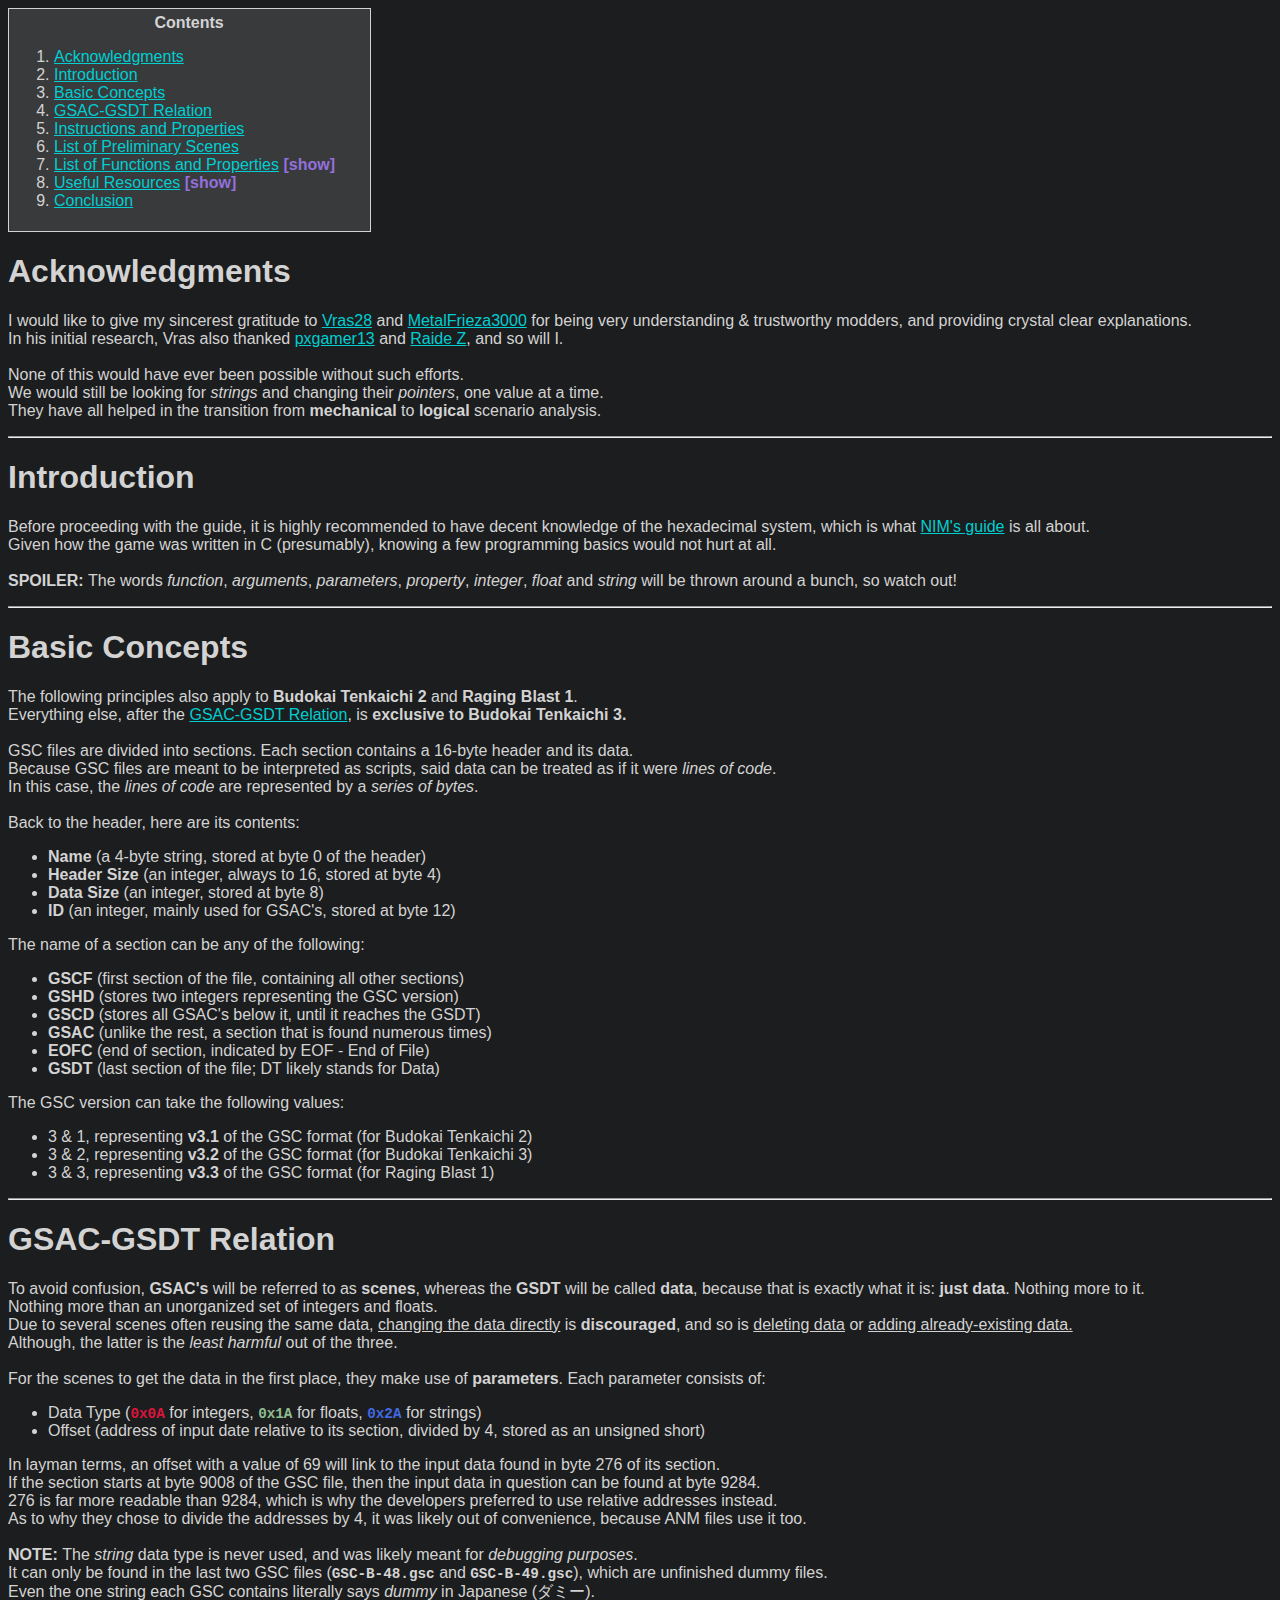
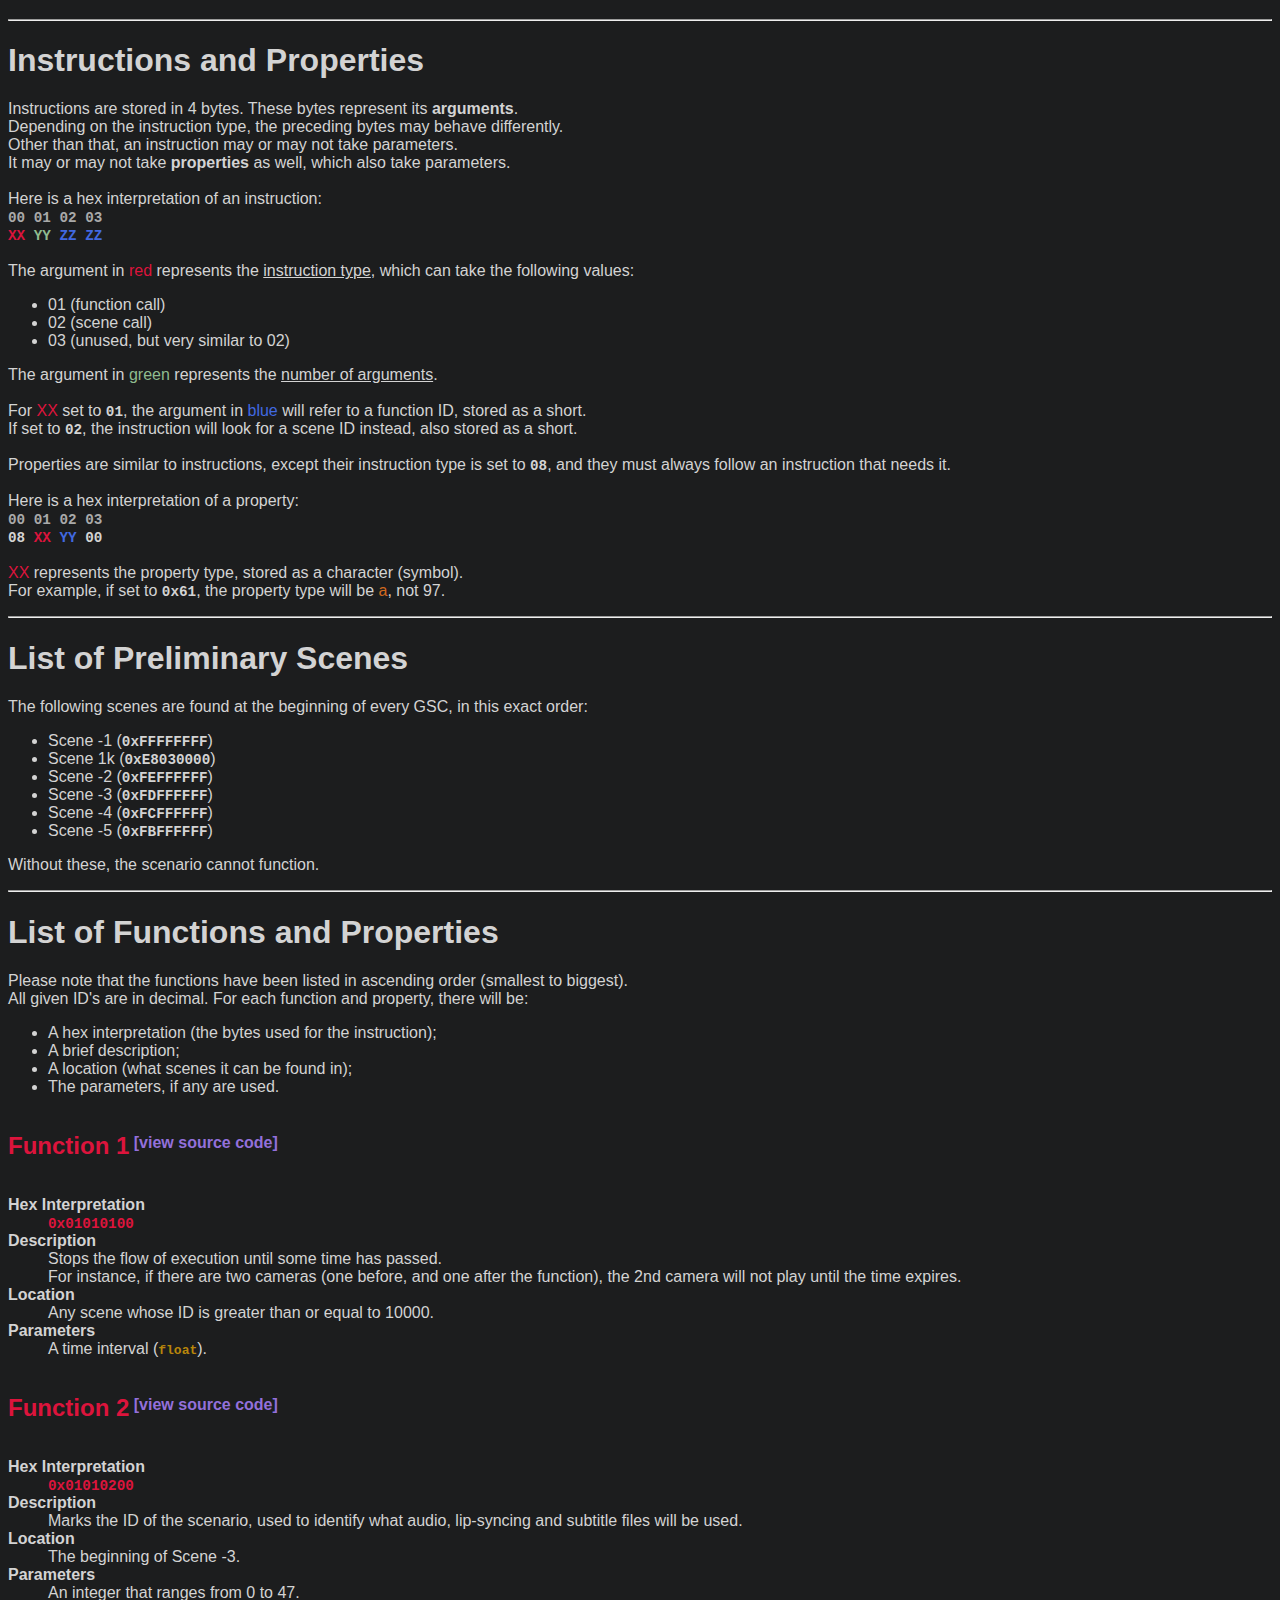
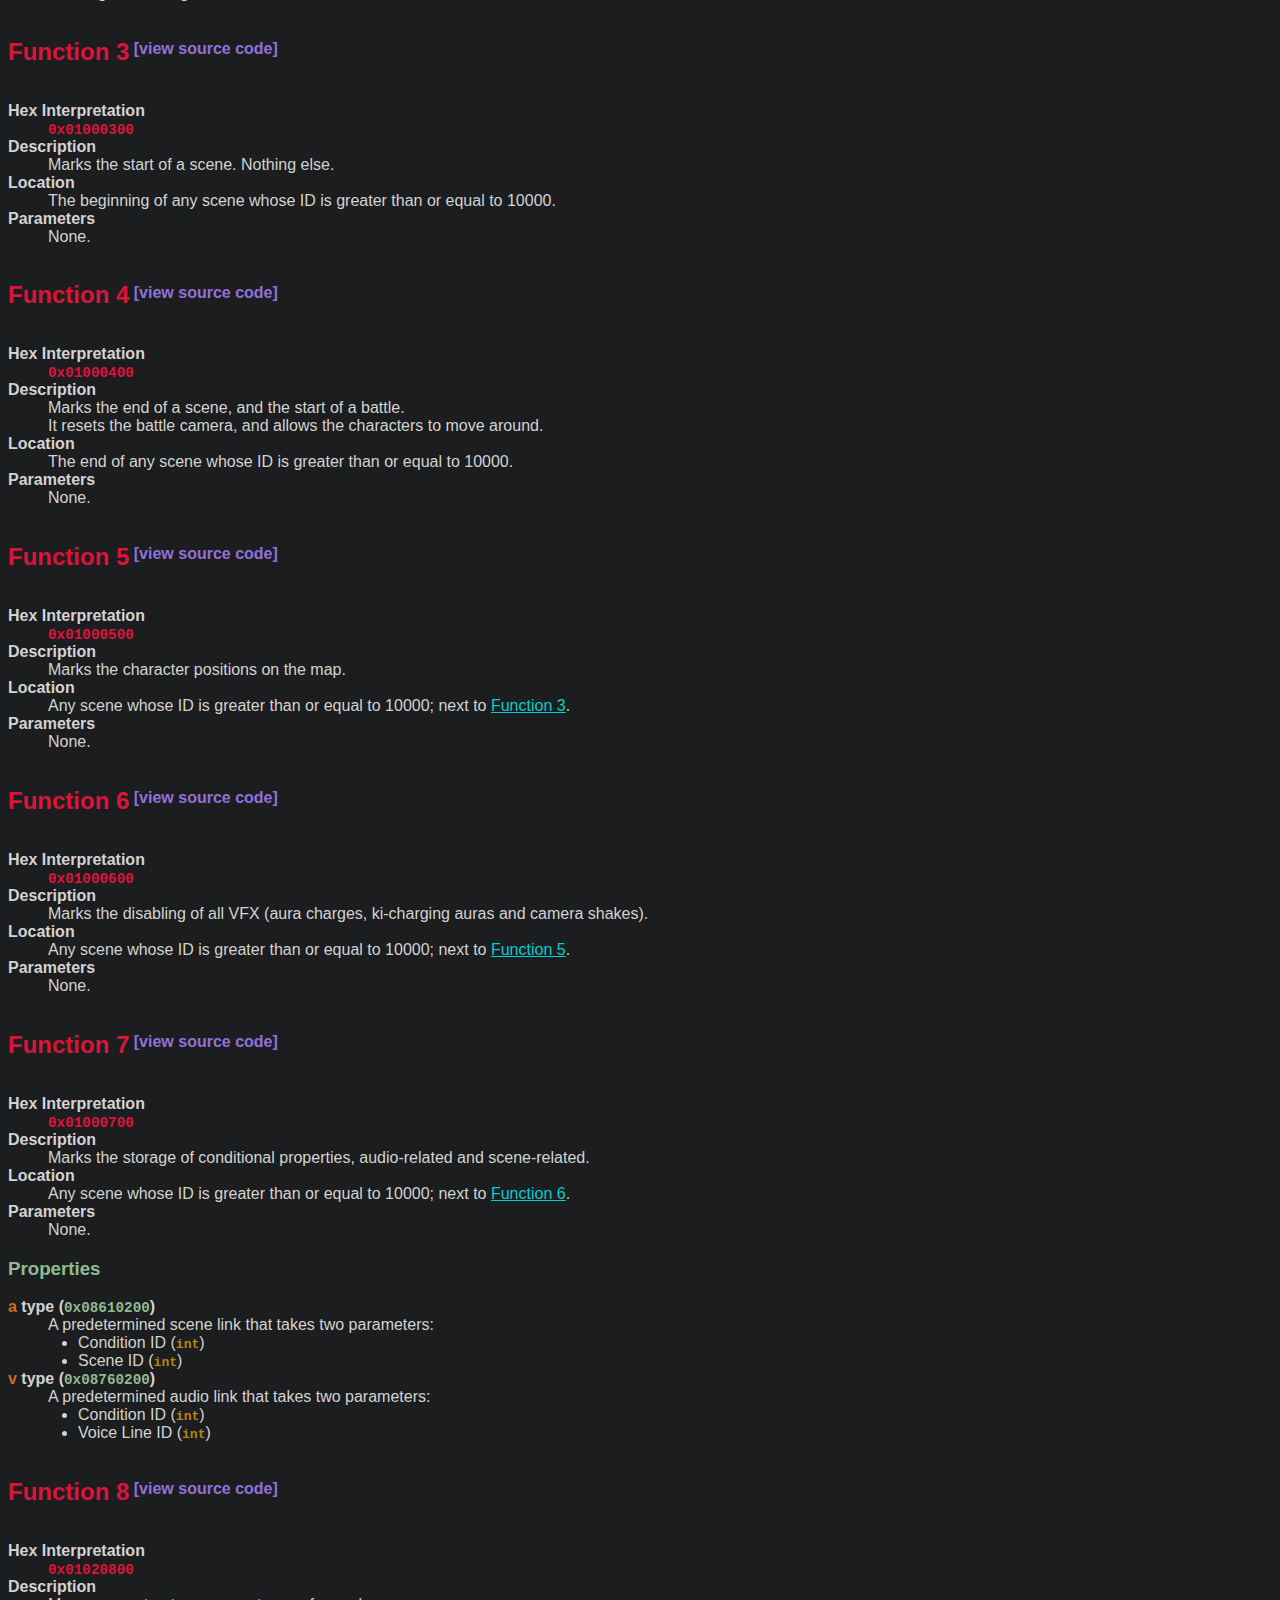
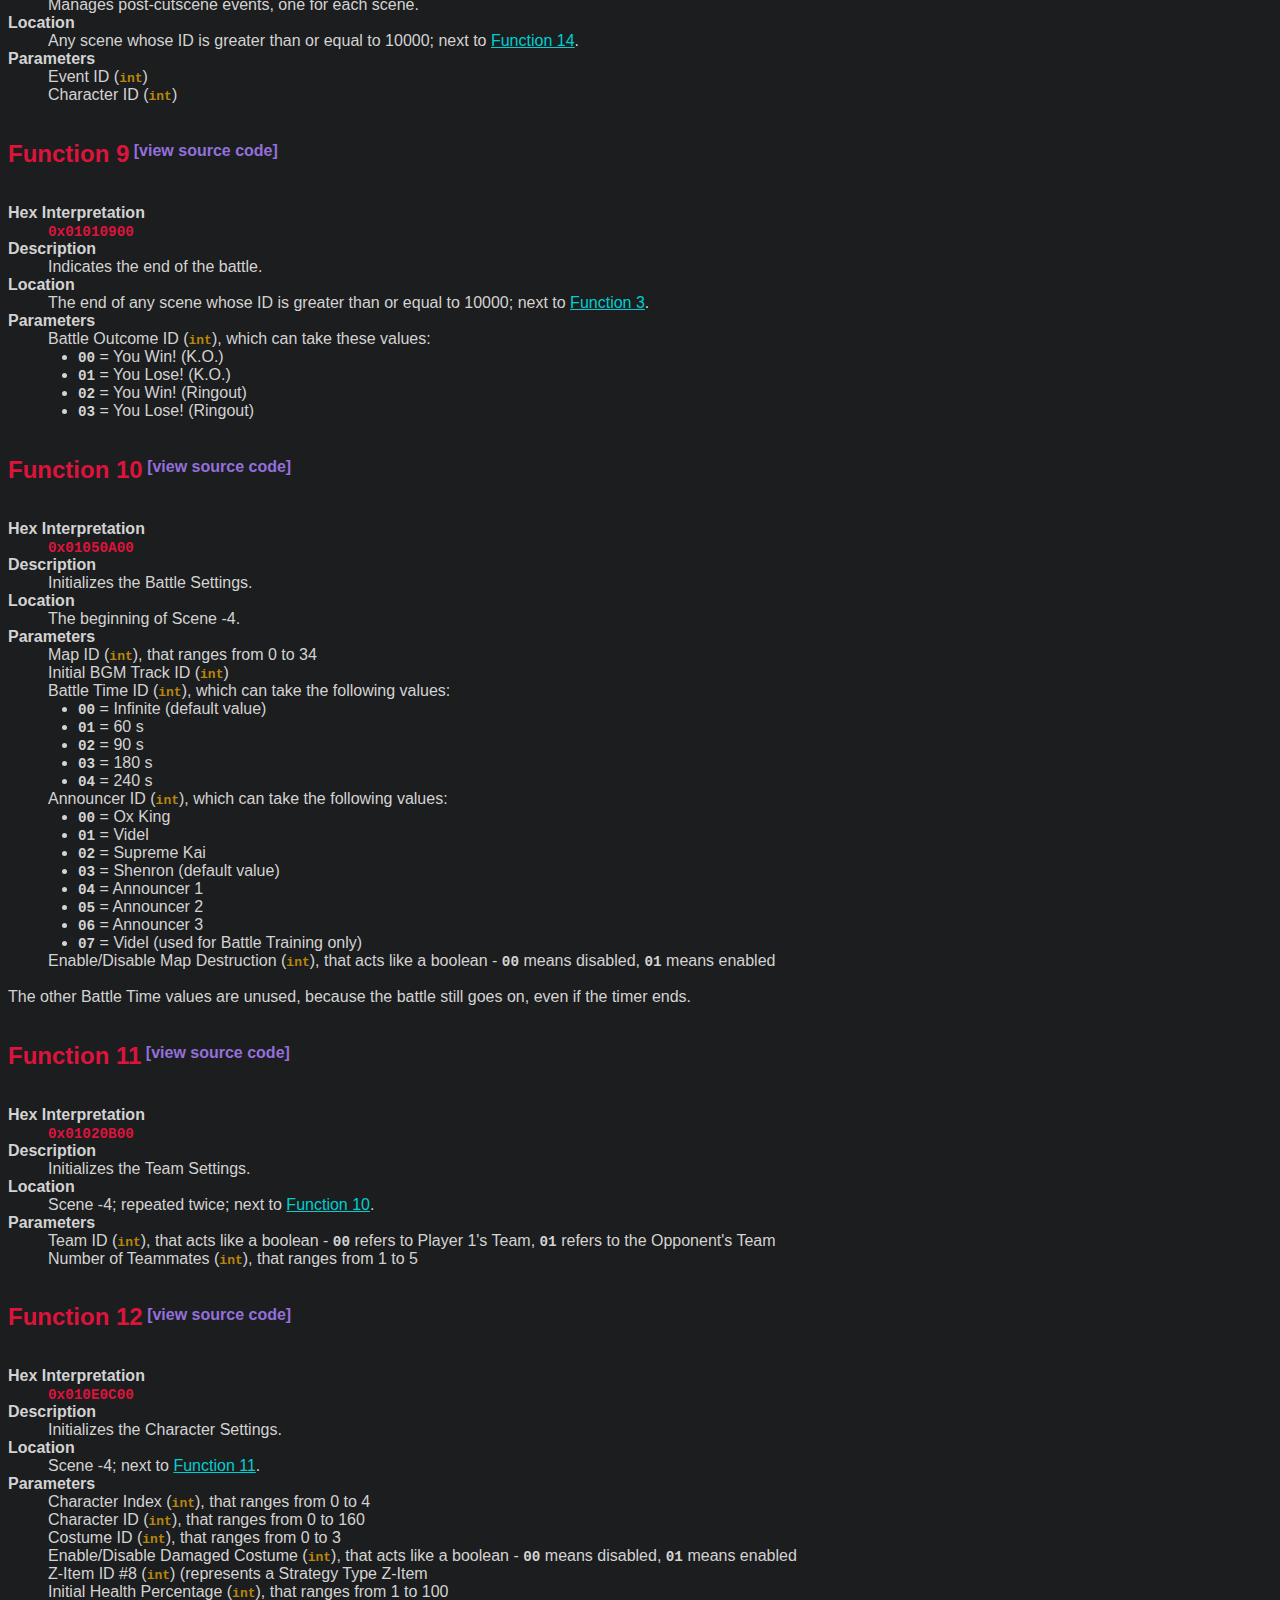
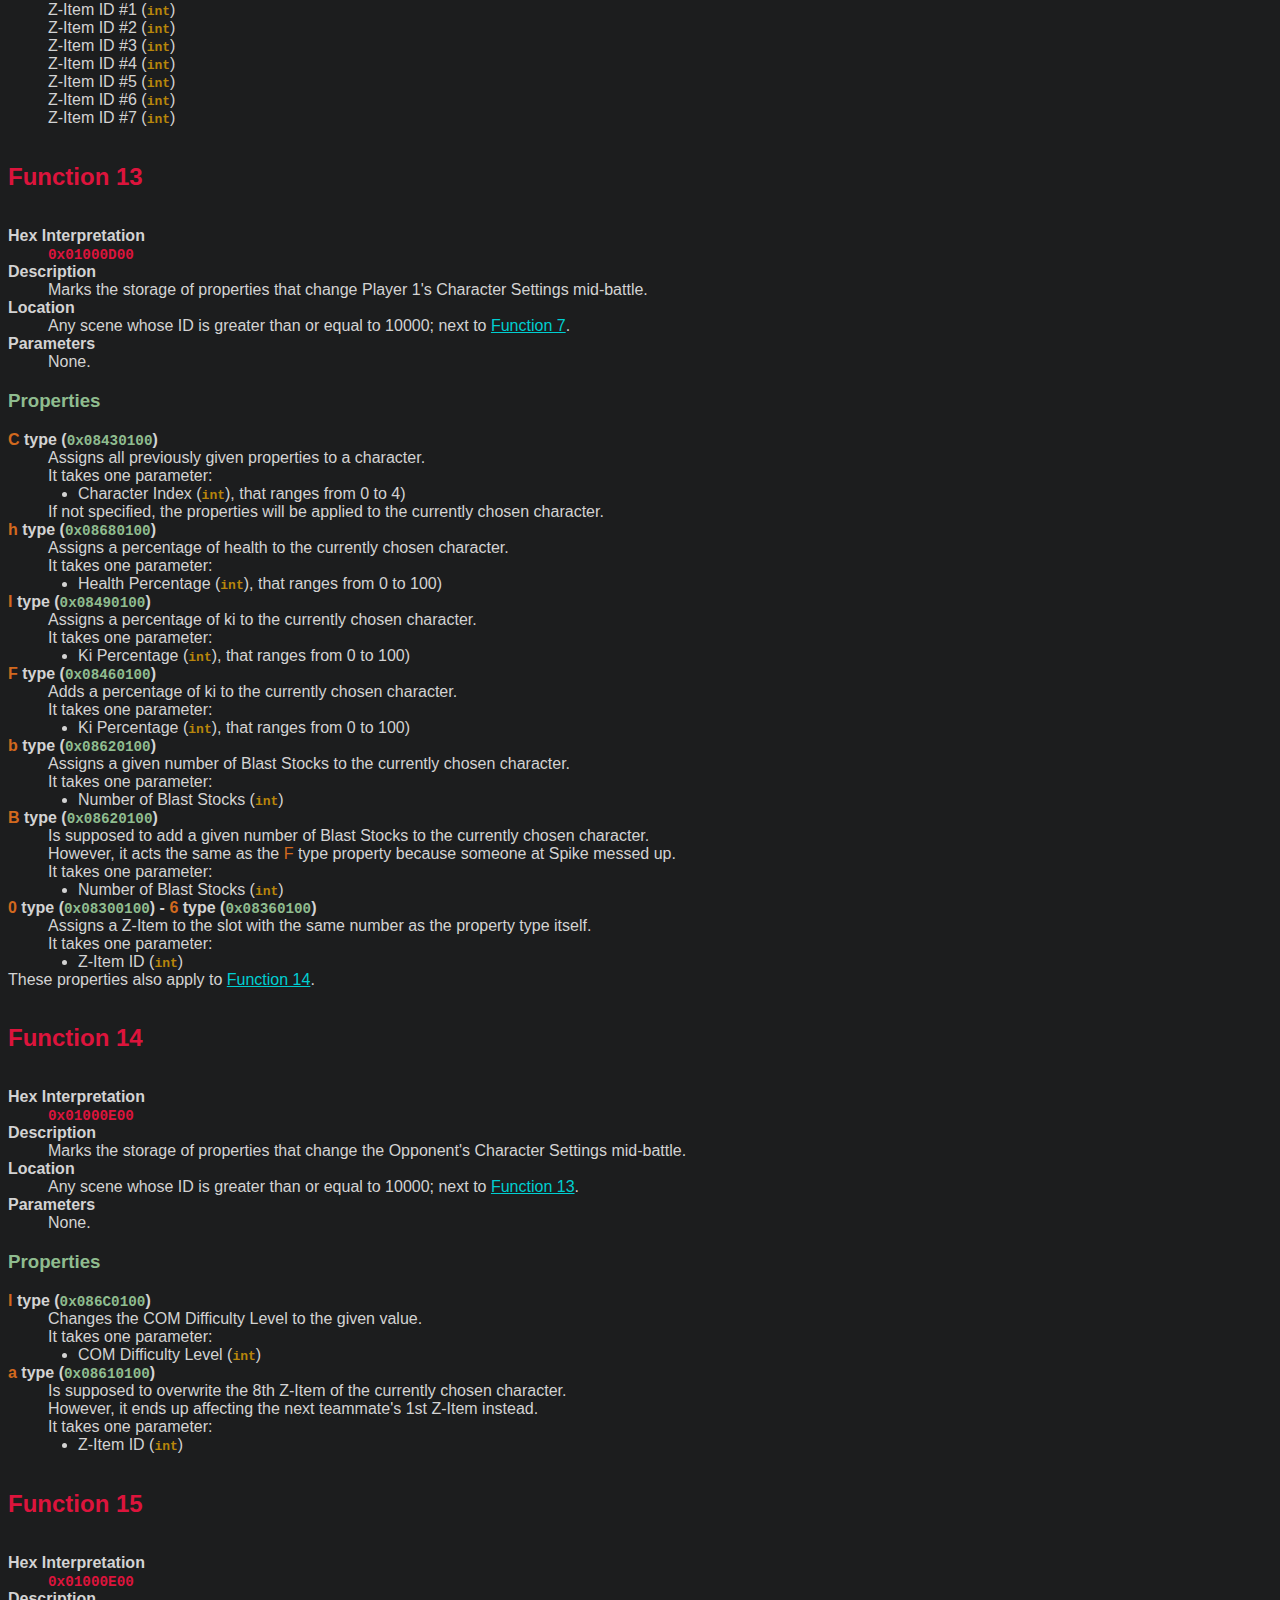
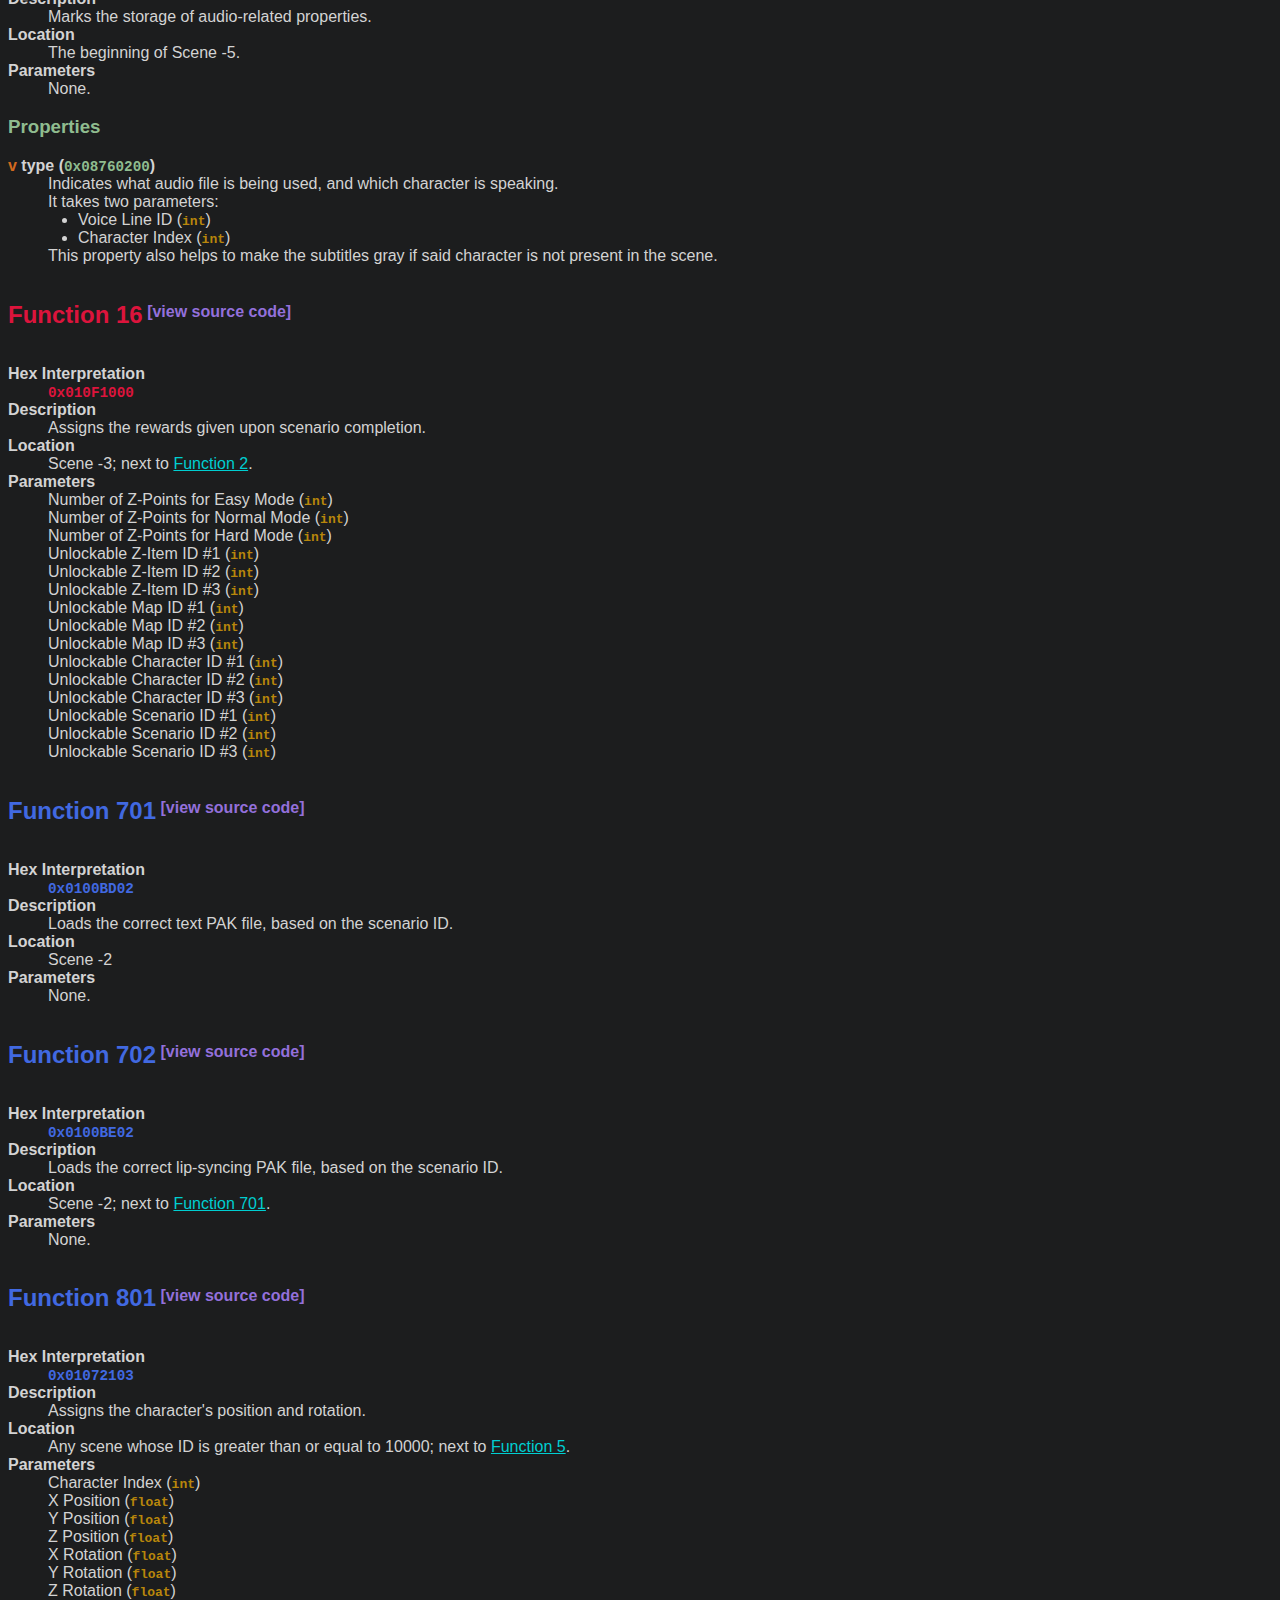
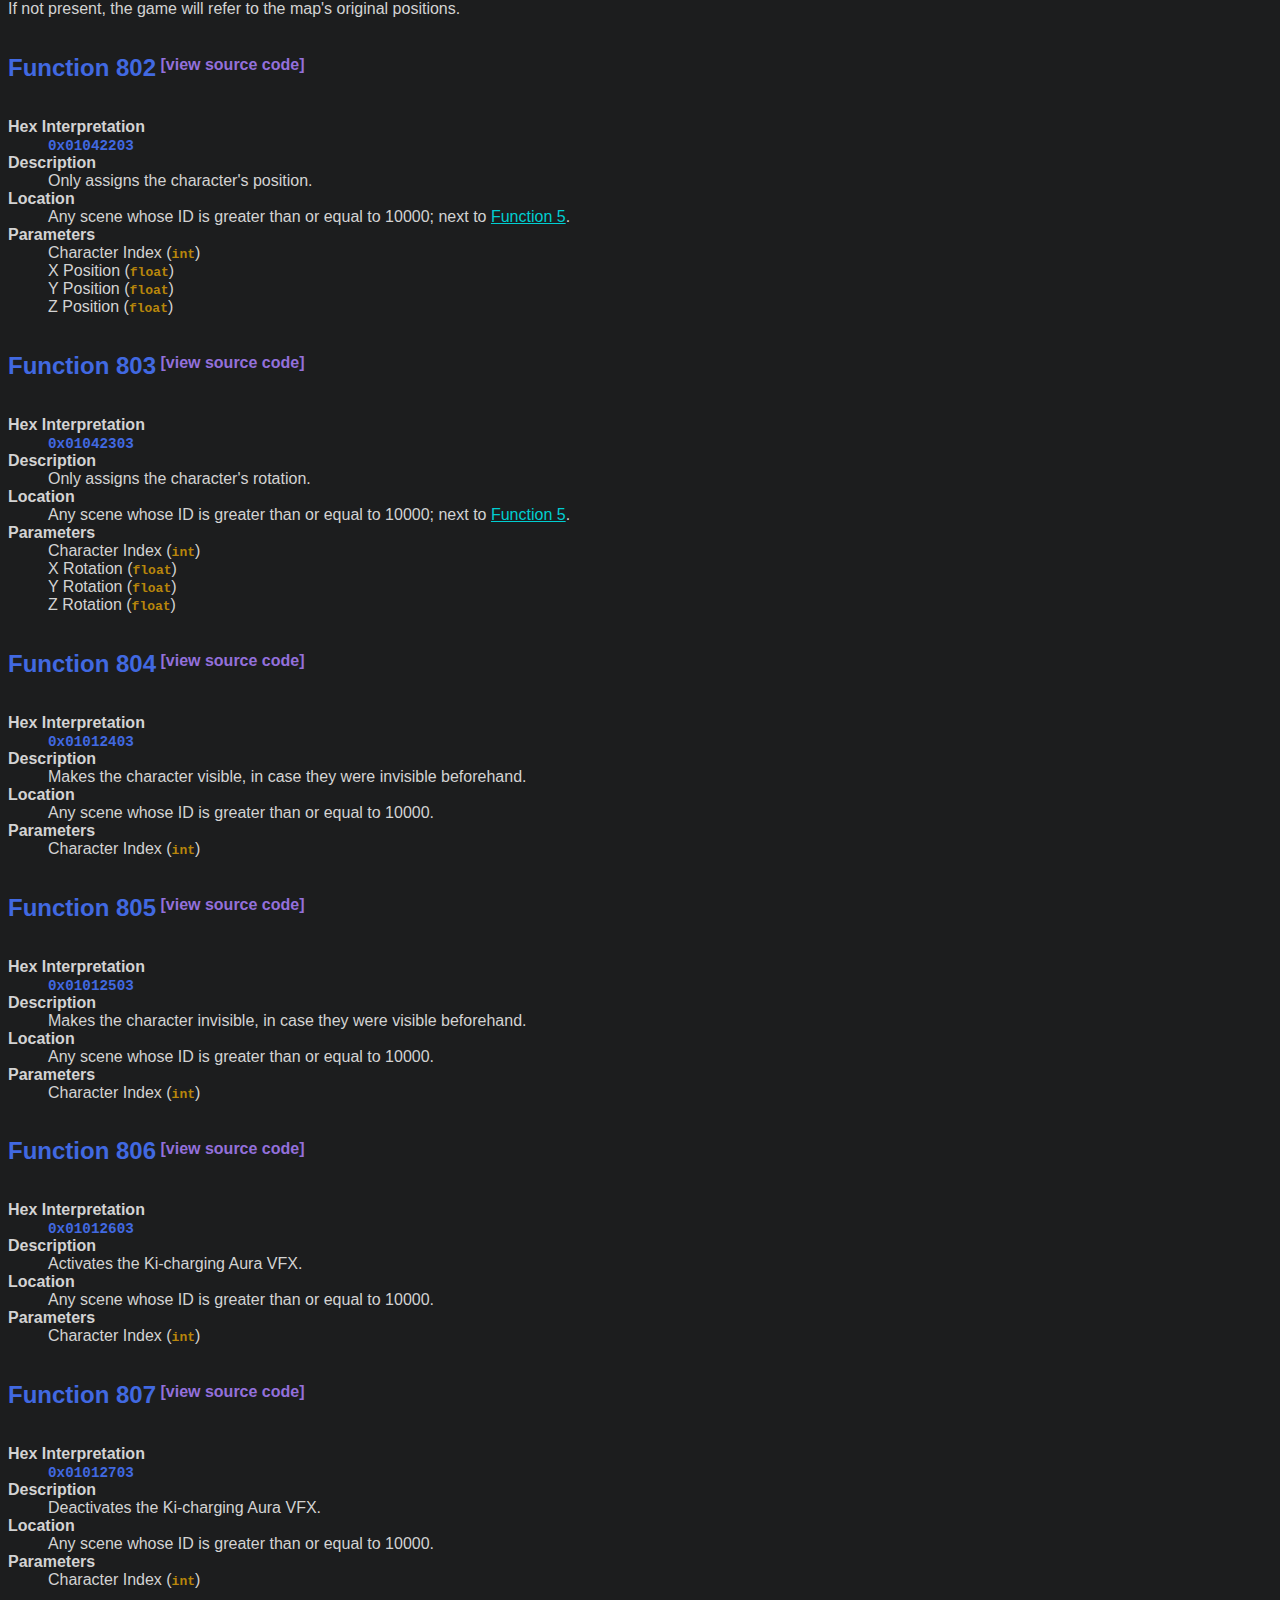
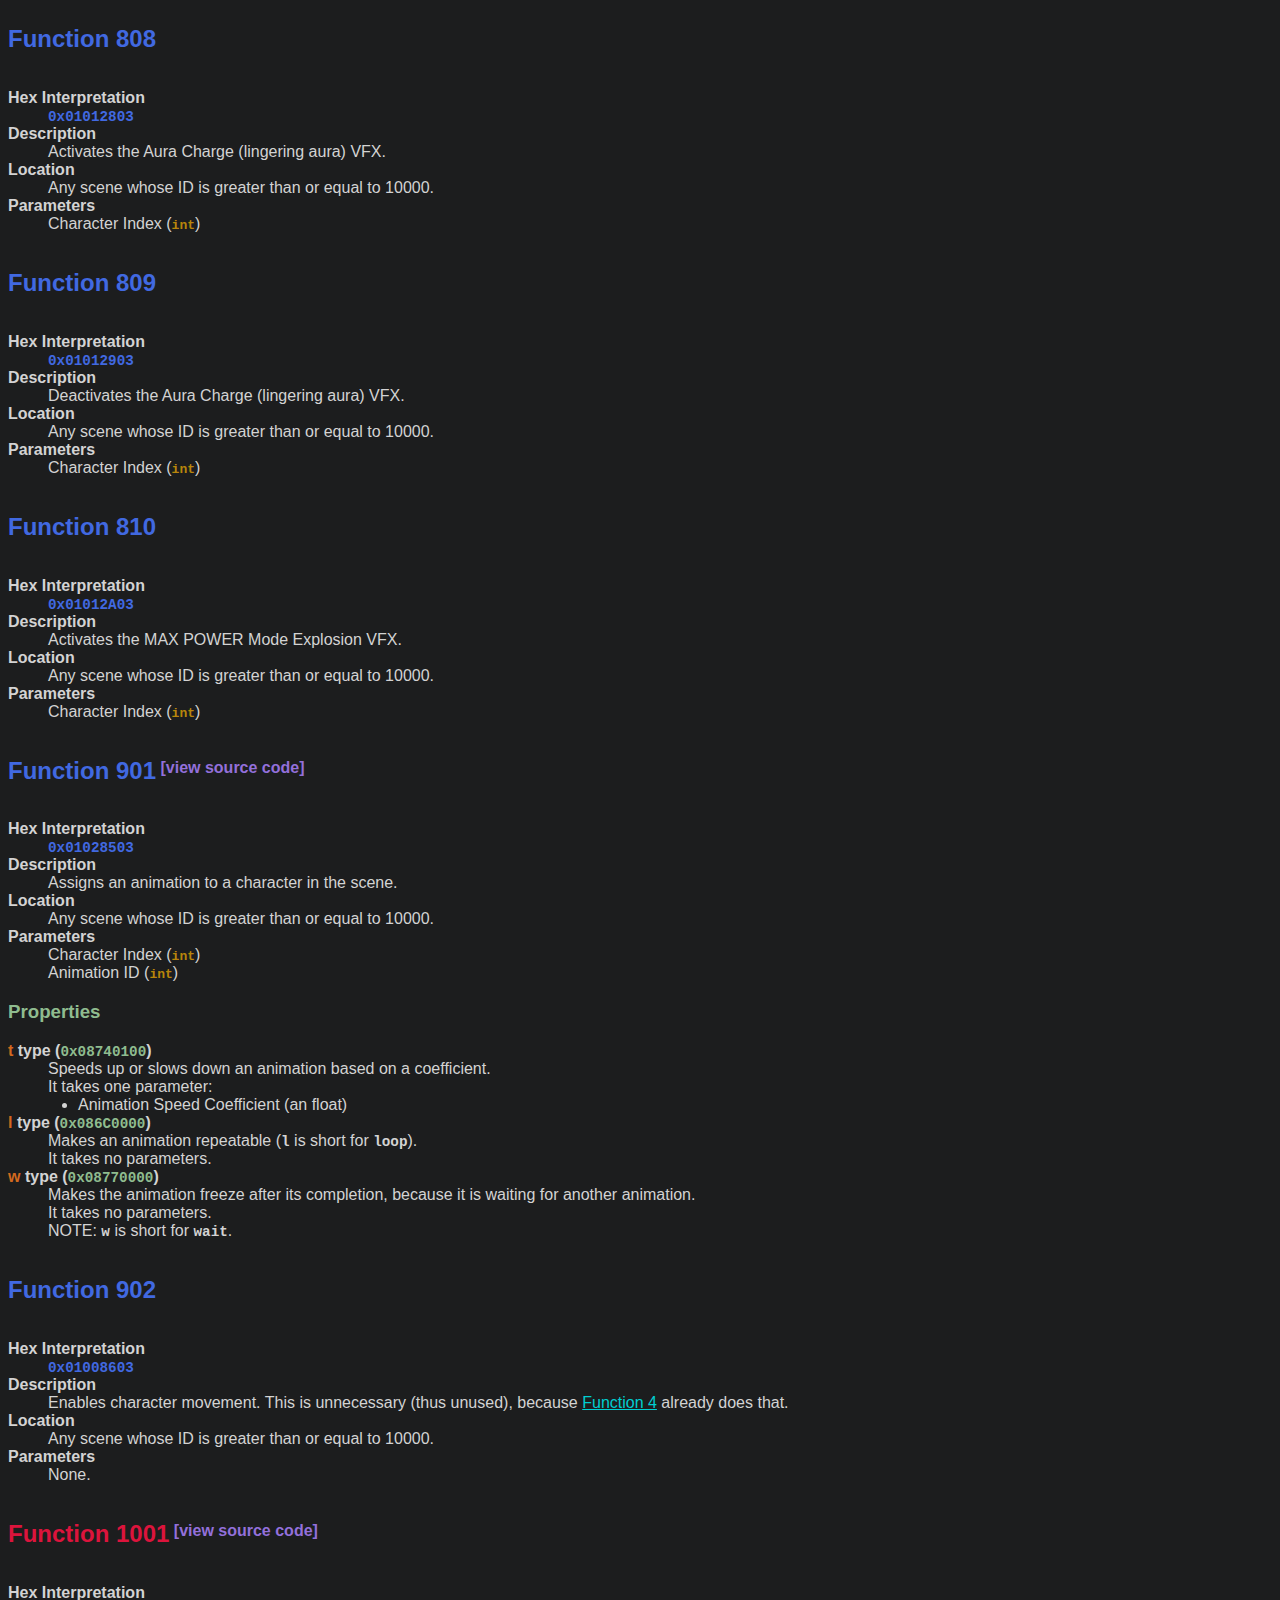
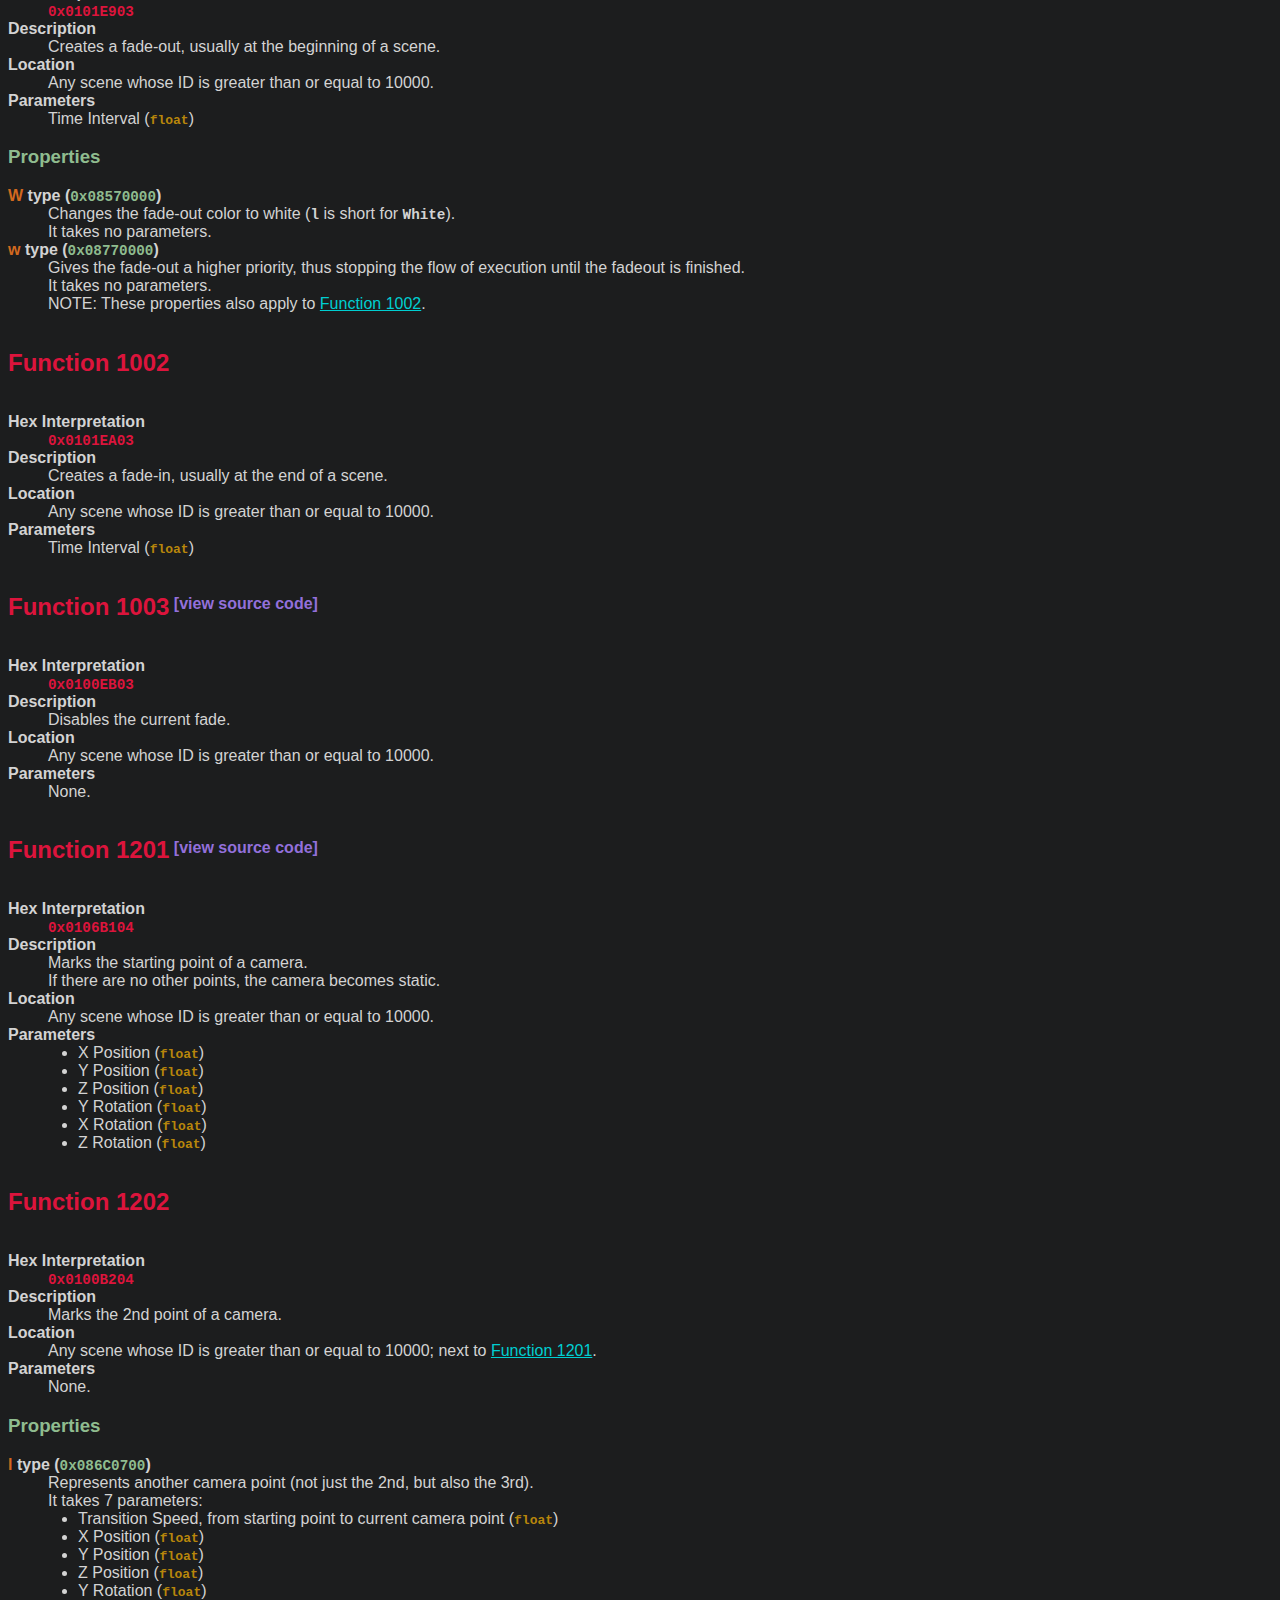
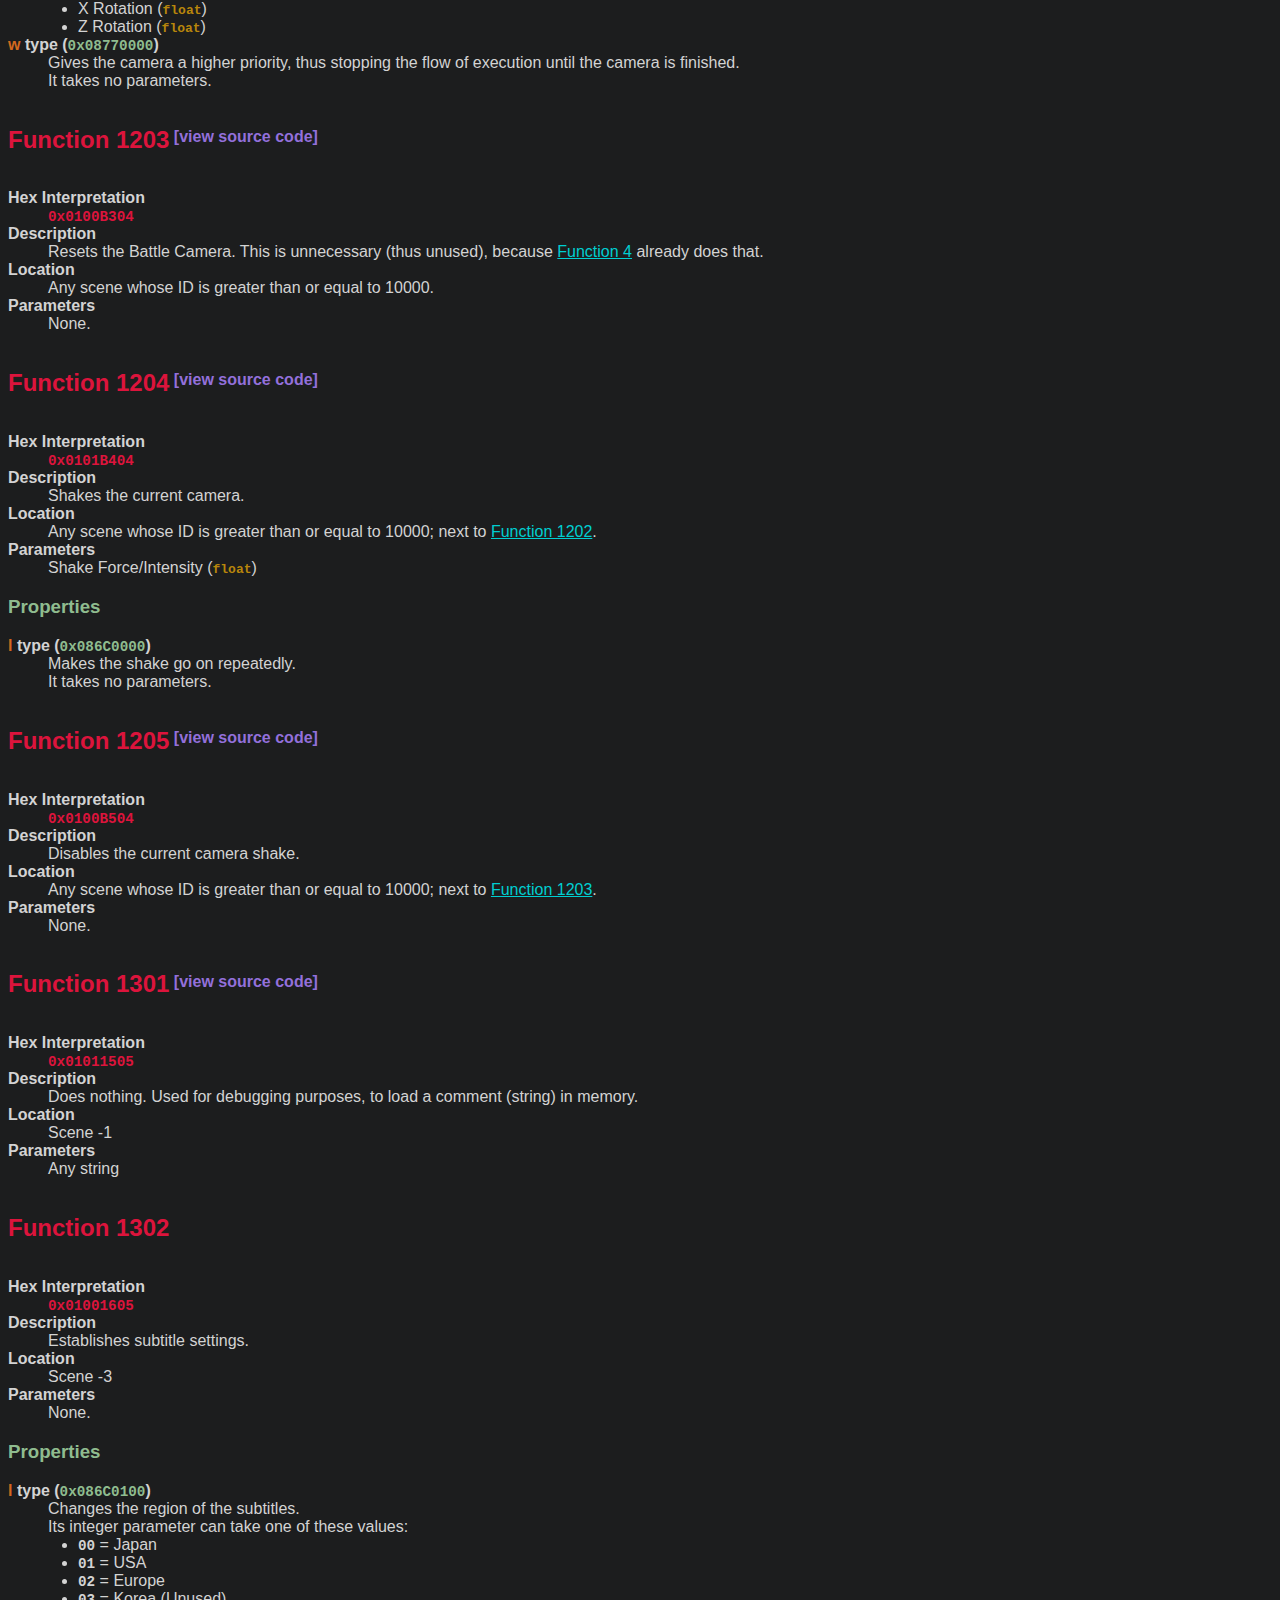
==== complete-gsc-breakdown/index.html @ 12198893 "added Complete GSC Breakdown" ====
<!DOCTYPE html>
<html>
    <head>
        <title>Complete GSC Breakdown</title>
        <link rel="stylesheet" href="res\index.css">
        <link rel="icon" href="res\index.ico">
        <!-- embed metadata -->
        <meta content="Complete GSC Breakdown" property="og:title"/>
        <meta content="The most up-to-date analytical research of Dragon History scenarios in Budokai Tenkaichi 3." property="og:description"/>
        <meta content="https://embed.com/vivethemodder.github.io/complete-gsc-breakdown" property="og:url"/>
        <meta content="img\embed.png" property="og:image"/>
        <meta content="#fc9f69" data-react-helmet="true" name="theme-color"/>
        <meta name="twitter:card" content="summary_large_image">
        <!-- additional metadata for better search results -->
        <meta name="description" content="The most up-to-date analytical research of Dragon History scenarios in Budokai Tenkaichi 3.">
        <meta name="keywords" content="Budokai Tenkaichi 3, Tenkaichi 3, DBZBT3, Modding, Dragon History, ViveTheModder, Vras28, MetalFrieza3000, pxgamer13, Raide">
        <meta name="author" content="ViveTheModder, Vras28, MetalFrieza3000, pxgamer13, Raide">
        <meta name="viewport" content="width=device-width, initial-scale=1.0">
    </head>
    <body>
        <div>
            <span id="title">Contents</span>
            <ol>
                <li><a href="#ACK">Acknowledgments</a></li>
                <li><a href="#INTRO">Introduction</a></li>
                <li><a href="#BASICS">Basic Concepts</a></li>
                <li><a href="#GSACvsGSDT">GSAC-GSDT Relation</a></li>
                <li><a href="#INSTRUCT-PROPERTY">Instructions and Properties</a></li>
                <li><a href="#PRELIM-SCENES">List of Preliminary Scenes</a></li>
                <li>
                    <a href="#FUNC-PROP-LIST">List of Functions and Properties</a> <span class="toggleText" onclick="toggleList(0)">[show]</span>
                    <ul class="toggleUL">
                        <li><a href="#FUNC-1">Function 1</a></li>
                        <li><a href="#FUNC-2">Function 2</a></li>
                        <li><a href="#FUNC-3">Function 3</a></li>
                        <li><a href="#FUNC-4">Function 4</a></li>
                        <li><a href="#FUNC-5">Function 5</a></li>
                        <li><a href="#FUNC-6">Function 6</a></li>
                        <li><a href="#FUNC-7">Function 7</a></li>
                        <li><a href="#FUNC-8">Function 8</a></li>
                        <li><a href="#FUNC-9">Function 9</a></li>
                        <li><a href="#FUNC-10">Function 10</a></li>
                        <li><a href="#FUNC-11">Function 11</a></li>
                        <li><a href="#FUNC-12">Function 12</a></li>
                        <li><a href="#FUNC-13">Function 13</a></li>
                        <li><a href="#FUNC-14">Function 14</a></li>
                        <li><a href="#FUNC-15">Function 15</a></li>
                        <li><a href="#FUNC-16">Function 16</a></li>
                        <li><a href="#FUNC-701">Function 701</a></li>
                        <li><a href="#FUNC-702">Function 702</a></li>
                        <li><a href="#FUNC-801">Function 801</a></li>
                        <li><a href="#FUNC-802">Function 802</a></li>
                        <li><a href="#FUNC-803">Function 803</a></li>
                        <li><a href="#FUNC-804">Function 804</a></li>
                        <li><a href="#FUNC-805">Function 805</a></li>
                        <li><a href="#FUNC-806">Function 806</a></li>
                        <li><a href="#FUNC-807">Function 807</a></li>
                        <li><a href="#FUNC-808">Function 808</a></li>
                        <li><a href="#FUNC-809">Function 809</a></li>
                        <li><a href="#FUNC-810">Function 810</a></li>
                        <li><a href="#FUNC-901">Function 901</a></li>
                        <li><a href="#FUNC-902">Function 902</a></li>
                        <li><a href="#FUNC-1001">Function 1001</a></li>
                        <li><a href="#FUNC-1002">Function 1002</a></li>
                        <li><a href="#FUNC-1003">Function 1003</a></li>
                        <li><a href="#FUNC-1201">Function 1201</a></li>
                        <li><a href="#FUNC-1202">Function 1202</a></li>
                        <li><a href="#FUNC-1203">Function 1203</a></li>
                        <li><a href="#FUNC-1204">Function 1204</a></li>
                        <li><a href="#FUNC-1205">Function 1205</a></li>
                        <li><a href="#FUNC-1301">Function 1301</a></li>
                        <li><a href="#FUNC-1302">Function 1302</a></li>
                        <li><a href="#FUNC-1501">Function 1501</a></li>
                        <li><a href="#FUNC-1502">Function 1502</a></li>
                        <li><a href="#FUNC-1601">Function 1601</a></li>
                        <li><a href="#FUNC-1602">Function 1602</a></li>
                        <li><a href="#FUNC-1603">Function 1603</a></li>
                        <li><a href="#FUNC-1701">Function 1701</a></li>
                    </ul>
                </li>
                <li>
                    <a href="#RESOURCES">Useful Resources</a> <span class="toggleText" onclick="toggleList(1)">[show]</span>
                    <ul class="toggleUL">
                        <li><a href="#BGM-TXT">BGM ID List</a></li>
                        <li><a href="#CHARS-TXT">Character ID List</a></li>
                        <li><a href="#COND-TXT">Condition ID List</a></li>
                        <li><a href="#EVENT-TXT">Event ID List</a></li>
                        <li><a href="#MAP-TXT">Map ID List</a></li>
                        <li><a href="#ITEMS-TXT">Z-Item ID List</a></li>
                    </ul>
                </li>
                <li><a href="#OUTRO">Conclusion</a></li>
            </ol>
        </div>
        <h1 id="ACK">Acknowledgments</h1>
        <p>
            I would like to give my sincerest gratitude to <a href="https://www.youtube.com/channel/UCbxNxkkWMy7S1z4lZTCw0ow" target="_blank">Vras28</a> and <a href="https://www.youtube.com/@MetalFreezer3000" target="_blank">MetalFrieza3000</a> for being very understanding & trustworthy modders, and providing crystal clear explanations.<br>
            In his initial research, Vras also thanked <a href="https://www.youtube.com/user/pxgamer13" target="_blank">pxgamer13</a> and <a href="https://www.youtube.com/channel/UCsI8NPm4-2FWqf_Oful5frQ" target="_blank">Raide Z</a>, and so will I.<br><br>
            None of this would have ever been possible without such efforts.<br>
            We would still be looking for <i>strings</i> and changing their <i>pointers</i>, one value at a time.<br>
            They have all helped in the transition from <b>mechanical</b> to <b>logical</b> scenario analysis.     
        </p>
        <hr><h1 id="INTRO">Introduction</h1>
        <p>
            Before proceeding with the guide, it is highly recommended to have decent knowledge of the hexadecimal system, which is what <a href="https://cdn.discordapp.com/attachments/507641616060776448/1063565230250147932/2_-_Hex_explanation.pdf" target="_blank">NIM's guide</a> is all about.<br>
            Given how the game was written in C (presumably), knowing a few programming basics would not hurt at all.<br><br>
            <b>SPOILER: </b>The words <i>function</i>, <i>arguments</i>, <i>parameters</i>, <i>property</i>, <i>integer</i>, <i>float</i> and <i>string</i> will be thrown around a bunch, so watch out!
        </p>
        <hr><h1 id="BASICS">Basic Concepts</h1>
        <p>
            The following principles also apply to <b>Budokai Tenkaichi 2</b> and <b>Raging Blast 1</b>.<br>
            Everything else, after the <a href="#GSACvsGSDT">GSAC-GSDT Relation</a>, is <b>exclusive to Budokai Tenkaichi 3.</b><br><br>
            GSC files are divided into sections. Each section contains a 16-byte header and its data.<br>
            Because GSC files are meant to be interpreted as scripts, said data can be treated as if it were <i>lines of code</i>.<br>
            In this case, the <i>lines of code</i> are represented by a <i>series of bytes</i>.<br><br>
            Back to the header, here are its contents:
            <ul>
                <li><b>Name</b> (a 4-byte string, stored at byte 0 of the header)</li>
                <li><b>Header Size</b> (an integer, always to 16, stored at byte 4)</li>
                <li><b>Data Size</b> (an integer, stored at byte 8)</li>
                <li><b>ID</b> (an integer, mainly used for GSAC's, stored at byte 12)</li>
            </ul>
            The name of a section can be any of the following:
            <ul>
                <li><b>GSCF</b> (first section of the file, containing all other sections)</li>
                <li><b>GSHD</b> (stores two integers representing the GSC version)</li>
                <li><b>GSCD</b> (stores all GSAC's below it, until it reaches the GSDT)</li>
                <li><b>GSAC</b> (unlike the rest, a section that is found numerous times)</li>
                <li><b>EOFC</b> (end of section, indicated by EOF - End of File)</li>
                <li><b>GSDT</b> (last section of the file; DT likely stands for Data)</li>
            </ul>
            The GSC version can take the following values:
            <ul>
                <li>3 & 1, representing <b>v3.1</b> of the GSC format (for Budokai Tenkaichi 2)</li>
                <li>3 & 2, representing <b>v3.2</b> of the GSC format (for Budokai Tenkaichi 3)</li>
                <li>3 & 3, representing <b>v3.3</b> of the GSC format (for Raging Blast 1)</li>
            </ul>
        </p>
        <hr><h1 id="GSACvsGSDT">GSAC-GSDT Relation</h1>
        <p>
            To avoid confusion, <b>GSAC's</b> will be referred to as <b>scenes</b>, whereas the <b>GSDT</b> will be called <b>data</b>, because that is exactly what it is: <b>just data</b>. Nothing more to it.<br>
            Nothing more than an unorganized set of integers and floats.<br>
            Due to several scenes often reusing the same data, <u>changing the data directly</u> is <b>discouraged</b>, and so is <u>deleting data</u> or <u>adding already-existing data.</u><br>
            Although, the latter is the <i>least harmful</i> out of the three.<br><br>
            For the scenes to get the data in the first place, they make use of <b>parameters</b>. Each parameter consists of:
            <ul>
                <li>Data Type (<code class="r">0x0A</code> for integers, <code class="g">0x1A</code> for floats, <code class="b">0x2A</code> for strings)</li>
                <li>Offset (address of input date relative to its section, divided by 4, stored as an unsigned short)</li>
            </ul>
            In layman terms, an offset with a value of 69 will link to the input data found in byte 276 of its section.<br>
            If the section starts at byte 9008 of the GSC file, then the input data in question can be found at byte 9284.<br>
            276 is far more readable than 9284, which is why the developers preferred to use relative addresses instead.<br>
            As to why they chose to divide the addresses by 4, it was likely out of convenience, because ANM files use it too.<br><br>
            <b>NOTE: </b>The <i>string</i> data type is never used, and was likely meant for <i>debugging purposes</i>.<br>
            It can only be found in the last two GSC files (<code>GSC-B-48.gsc</code> and <code>GSC-B-49.gsc</code>), which are unfinished dummy files.<br>
            Even the one string each GSC contains literally says <i>dummy</i> in Japanese (ダミー).           
        </p>
        <hr><h1 id="INSTRUCT-PROPERTY">Instructions and Properties</h1>
        <p>
            Instructions are stored in 4 bytes. These bytes represent its <b>arguments</b>.<br>
            Depending on the instruction type, the preceding bytes may behave differently.<br>
            Other than that, an instruction may or may not take parameters.<br>
            It may or may not take <b>properties</b> as well, which also take parameters.<br><br>
            Here is a hex interpretation of an instruction:<br>
            <code class="gr">00 01 02 03</code><br>
            <code><span class="r">XX</span> <span class="g">YY</span> <span class="b">ZZ ZZ</span></code><br><br>
            The argument in <span class="r">red</span> represents the <u>instruction type</u>, which can take the following values:
            <ul>
                <li>01 (function call)</li>
                <li>02 (scene call)</li>
                <li>03 (unused, but very similar to 02)</li>
            </ul>
            The argument in <span class="g">green</span> represents the <u>number of arguments</u>.<br><br> 
            For <span class="r">XX</span> set to <code>01</code>, the argument in <span class="b">blue</span> will refer to a function ID, stored as a short.<br>
            If set to <code>02</code>, the instruction will look for a scene ID instead, also stored as a short.<br><br>
            Properties are similar to instructions, except their instruction type is set to <code>08</code>, and they must always follow an instruction that needs it.<br><br>
            Here is a hex interpretation of a property:<br>
            <code class="gr">00 01 02 03</code><br>
            <code>08 <span class="r">XX</span> <span class="b">YY</span> 00</code><br><br>
            <span class="r">XX</span> represents the property type, stored as a character (symbol).<br>
            For example, if set to <code>0x61</code>, the property type will be <span class="ch">a</span>, not 97.
        </p>
        <hr><h1 id="PRELIM-SCENES">List of Preliminary Scenes</h1>
        <p>
            The following scenes are found at the beginning of every GSC, in this exact order:
            <ul>
                <li>Scene -1 (<code>0xFFFFFFFF</code>)</li>
                <li>Scene 1k (<code>0xE8030000</code>)</li>
                <li>Scene -2 (<code>0xFEFFFFFF</code>)</li>
                <li>Scene -3 (<code>0xFDFFFFFF</code>)</li>
                <li>Scene -4 (<code>0xFCFFFFFF</code>)</li>
                <li>Scene -5 (<code>0xFBFFFFFF</code>)</li>
            </ul>
            Without these, the scenario cannot function.
        </p>
        <hr><h1 id="FUNC-PROP-LIST">List of Functions and Properties</h1>
        <p>
            Please note that the functions have been listed in ascending order (smallest to biggest).<br> 
            All given ID's are in decimal. For each function and property, there will be:
            <ul>
                <li>A hex interpretation (the bytes used for the instruction);</li>
                <li>A brief description;</li>
                <li>A location (what scenes it can be found in);</li>
                <li>The parameters, if any are used.</li>
            </ul>
        </p>  
        <h2 id="FUNC-1" class="r">Function 1</h2> <span class="toggleSrcText" onclick="toggleImg(0)">[view source code]</span> 
        <img class="toggleSrc" src="img\func-0001.png">
        <dl>
            <dt>Hex Interpretation</dt>
            <dd><code class="r">0x01010100</code></dd>
            <dt>Description</dt>
            <dd>
                Stops the flow of execution until some time has passed.<br>
                For instance, if there are two cameras (one before, and one after the function), the 2nd camera will not play until the time expires.
            </dd>
            <dt>Location</dt>
            <dd>Any scene whose ID is greater than or equal to 10000.</dd>
            <dt>Parameters</dt>
            <dd>A time interval (<span class="float">float</span>).</dd>
        </dl>
        <h2 id="FUNC-2" class="r">Function 2</h2> <span class="toggleSrcText" onclick="toggleImg(1)">[view source code]</span> 
        <img class="toggleSrc" src="img\func-0002.png">
        <dl>
            <dt>Hex Interpretation</dt>
            <dd><code class="r">0x01010200</code></dd>
            <dt>Description</dt>
            <dd>Marks the ID of the scenario, used to identify what audio, lip-syncing and subtitle files will be used.</dd>
            <dt>Location</dt>
            <dd>The beginning of Scene -3.</dd>
            <dt>Parameters</dt>
            <dd>An integer that ranges from 0 to 47.</dd>
        </dl>
        <h2 id="FUNC-3" class="r">Function 3</h2> <span class="toggleSrcText" onclick="toggleImg(2)">[view source code]</span> 
        <img class="toggleSrc" src="img\func-0003.png">
        <dl>
            <dt>Hex Interpretation</dt>
            <dd><code class="r">0x01000300</code></dd>
            <dt>Description</dt>
            <dd>Marks the start of a scene. Nothing else.</dd>
            <dt>Location</dt>
            <dd>The beginning of any scene whose ID is greater than or equal to 10000.</dd>
            <dt>Parameters</dt>
            <dd>None.</dd>
        </dl>
        <h2 id="FUNC-4" class="r">Function 4</h2> <span class="toggleSrcText" onclick="toggleImg(3)">[view source code]</span> 
        <img class="toggleSrc" src="img\func-0004.png">
        <dl>
            <dt>Hex Interpretation</dt>
            <dd><code class="r">0x01000400</code></dd>
            <dt>Description</dt>
            <dd>
                Marks the end of a scene, and the start of a battle.<br>
                It resets the battle camera, and allows the characters to move around.
            </dd>
            <dt>Location</dt>
            <dd>The end of any scene whose ID is greater than or equal to 10000.</dd>
            <dt>Parameters</dt>
            <dd>None.</dd>
        </dl>
        <h2 id="FUNC-5" class="r">Function 5</h2> <span class="toggleSrcText" onclick="toggleImg(4)">[view source code]</span> 
        <img class="toggleSrc" src="img\func-0005.png">
        <dl>
            <dt>Hex Interpretation</dt>
            <dd><code class="r">0x01000500</code></dd>
            <dt>Description</dt>
            <dd>Marks the character positions on the map.</dd>
            <dt>Location</dt>
            <dd>Any scene whose ID is greater than or equal to 10000; next to <a href="#FUNC-3">Function 3</a>.</dd>
            <dt>Parameters</dt>
            <dd>None.</dd>
        </dl>
        <h2 id="FUNC-6" class="r">Function 6</h2> <span class="toggleSrcText" onclick="toggleImg(5)">[view source code]</span> 
        <img class="toggleSrc" src="img\func-0006.png">
        <dl>
            <dt>Hex Interpretation</dt>
            <dd><code class="r">0x01000600</code></dd>
            <dt>Description</dt>
            <dd>Marks the disabling of all VFX (aura charges, ki-charging auras and camera shakes).</dd>
            <dt>Location</dt>
            <dd>Any scene whose ID is greater than or equal to 10000; next to <a href="#FUNC-5">Function 5</a>.</dd>
            <dt>Parameters</dt>
            <dd>None.</dd>
        </dl>
        <h2 id="FUNC-7" class="r">Function 7</h2> <span class="toggleSrcText" onclick="toggleImg(6)">[view source code]</span> 
        <img class="toggleSrc" src="img\func-0007.png">
        <dl>
            <dt>Hex Interpretation</dt>
            <dd><code class="r">0x01000700</code></dd>
            <dt>Description</dt>
            <dd>Marks the storage of conditional properties, audio-related and scene-related.</dd>
            <dt>Location</dt>
            <dd>Any scene whose ID is greater than or equal to 10000; next to <a href="#FUNC-6">Function 6</a>.</dd>
            <dt>Parameters</dt>
            <dd>None.</dd>
        </dl>
        <h3 class="g">Properties</h3>
        <dl>
            <dt><span class="ch">a</span> type (<code class="g">0x08610200</code>)</dt>
            <dd>
                A predetermined scene link that takes two parameters:
                <li>Condition ID (<span class="int">int</span>)</li>
                <li>Scene ID (<span class="int">int</span>)</li>
            </dd>
            <dt><span class="ch">v</span> type (<code class="g">0x08760200</code>)</dt>
            <dd>
                A predetermined audio link that takes two parameters:
                <li>Condition ID (<span class="int">int</span>)</li>
                <li>Voice Line ID (<span class="int">int</span>)</li>
            </dd>
        </dl>
        <h2 id="FUNC-8" class="r">Function 8</h2> <span class="toggleSrcText" onclick="toggleImg(7)">[view source code]</span> 
        <img class="toggleSrc" src="img\func-0008.png">
        <dl>
            <dt>Hex Interpretation</dt>
            <dd><code class="r">0x01020800</code></dd>
            <dt>Description</dt>
            <dd>Manages post-cutscene events, one for each scene.</dd>
            <dt>Location</dt>
            <dd>Any scene whose ID is greater than or equal to 10000; next to <a href="#FUNC-14">Function 14</a>.</dd>
            <dt>Parameters</dt>
            <dd>Event ID (<span class="int">int</span>)</dd>
            <dd>Character ID (<span class="int">int</span>)</dd>
        </dl>
        <h2 id="FUNC-9" class="r">Function 9</h2> <span class="toggleSrcText" onclick="toggleImg(8)">[view source code]</span> 
        <img class="toggleSrc" src="img\func-0009.png">
        <dl>
            <dt>Hex Interpretation</dt>
            <dd><code class="r">0x01010900</code></dd>
            <dt>Description</dt>
            <dd>Indicates the end of the battle.</dd>
            <dt>Location</dt>
            <dd>The end of any scene whose ID is greater than or equal to 10000; next to <a href="#FUNC-3">Function 3</a>.</dd>
            <dt>Parameters</dt>
            <dd>
                Battle Outcome ID (<span class="int">int</span>), which can take these values:
                <li><code>00</code> = You Win! (K.O.)</li>
                <li><code>01</code> = You Lose! (K.O.)</li>
                <li><code>02</code> = You Win! (Ringout)</li>
                <li><code>03</code> = You Lose! (Ringout)</li>
            </dd>
        </dl>
        <h2 id="FUNC-10" class="r">Function 10</h2> <span class="toggleSrcText" onclick="toggleImg(9)">[view source code]</span> 
        <img class="toggleSrc" src="img\func-0010.png">
        <dl>
            <dt>Hex Interpretation</dt>
            <dd><code class="r">0x01050A00</code></dd>
            <dt>Description</dt>
            <dd>Initializes the Battle Settings.</dd>
            <dt>Location</dt>
            <dd>The beginning of Scene -4.</dd>
            <dt>Parameters</dt>
            <dd>Map ID (<span class="int">int</span>), that ranges from 0 to 34</dd>
            <dd>Initial BGM Track ID (<span class="int">int</span>)</dd>
            <dd>
                Battle Time ID (<span class="int">int</span>), which can take the following values:
                <li><code>00</code> = Infinite (default value)</li>
                <li><code>01</code> = 60 s</li>
                <li><code>02</code> = 90 s</li>
                <li><code>03</code> = 180 s</li>
                <li><code>04</code> = 240 s</li>
            </dd>
            <dd>Announcer ID (<span class="int">int</span>), which can take the following values:
                <li><code>00</code> = Ox King</li>
                <li><code>01</code> = Videl</li>
                <li><code>02</code> = Supreme Kai</li>
                <li><code>03</code> = Shenron (default value)</li>
                <li><code>04</code> = Announcer 1</li>
                <li><code>05</code> = Announcer 2</li>
                <li><code>06</code> = Announcer 3</li>
                <li><code>07</code> = Videl (used for Battle Training only)</li>
            </dd>
            <dd>
                Enable/Disable Map Destruction (<span class="int">int</span>), that acts like a boolean - <code>00</code> means disabled, <code>01</code> means enabled
            </dd>
            <br>The other Battle Time values are unused, because the battle still goes on, even if the timer ends.
        </dl>
        <h2 id="FUNC-11" class="r">Function 11</h2> <span class="toggleSrcText" onclick="toggleImg(10)">[view source code]</span> 
        <img class="toggleSrc" src="img\func-0011.png">
        <dl>
            <dt>Hex Interpretation</dt>
            <dd><code class="r">0x01020B00</code></dd>
            <dt>Description</dt>
            <dd>Initializes the Team Settings.</dd>
            <dt>Location</dt>
            <dd>Scene -4; repeated twice; next to <a href="#FUNC-10">Function 10</a>.</dd>
            <dt>Parameters</dt>
            <dd>Team ID (<span class="int">int</span>), that acts like a boolean - <code>00</code> refers to Player 1's Team, <code>01</code> refers to the Opponent's Team</dd>
            <dd>Number of Teammates (<span class="int">int</span>), that ranges from 1 to 5</dd>
        </dl>
        <h2 id="FUNC-12" class="r">Function 12</h2> <span class="toggleSrcText" onclick="toggleImg(11)">[view source code]</span> 
        <img class="toggleSrc" src="img\func-0012.png">
        <dl>
            <dt>Hex Interpretation</dt>
            <dd><code class="r">0x010E0C00</code></dd>
            <dt>Description</dt>
            <dd>Initializes the Character Settings.</dd>
            <dt>Location</dt>
            <dd>Scene -4; next to <a href="#FUNC-11">Function 11</a>.</dd>
            <dt>Parameters</dt>
            <dd>Character Index (<span class="int">int</span>), that ranges from 0 to 4</dd>
            <dd>Character ID (<span class="int">int</span>), that ranges from 0 to 160</dd>
            <dd>Costume ID (<span class="int">int</span>), that ranges from 0 to 3</dd>
            <dd>Enable/Disable Damaged Costume (<span class="int">int</span>), that acts like a boolean - <code>00</code> means disabled, <code>01</code> means enabled</dd>
            <dd>Z-Item ID #8 (<span class="int">int</span>) (represents a Strategy Type Z-Item</dd>
            <dd>Initial Health Percentage (<span class="int">int</span>), that ranges from 1 to 100</dd>
            <dd>Z-Item ID #1 (<span class="int">int</span>)</dd>
            <dd>Z-Item ID #2 (<span class="int">int</span>)</dd>
            <dd>Z-Item ID #3 (<span class="int">int</span>)</dd>
            <dd>Z-Item ID #4 (<span class="int">int</span>)</dd>
            <dd>Z-Item ID #5 (<span class="int">int</span>)</dd>
            <dd>Z-Item ID #6 (<span class="int">int</span>)</dd>
            <dd>Z-Item ID #7 (<span class="int">int</span>)</dd>
        </dl>
        <h2 id="FUNC-13" class="r">Function 13</h2>
        <dl>
            <dt>Hex Interpretation</dt>
            <dd><code class="r">0x01000D00</code></dd>
            <dt>Description</dt>
            <dd>Marks the storage of properties that change Player 1's Character Settings mid-battle.</dd>
            <dt>Location</dt>
            <dd>Any scene whose ID is greater than or equal to 10000; next to <a href="#FUNC-7">Function 7</a>.</dd>
            <dt>Parameters</dt>
            <dd>None.</dd>
        </dl>
        <h3 class="g">Properties</h3>
        <dl>
            <dt><span class="ch">C</span> type (<code class="g">0x08430100</code>)</dt>
            <dd>
                Assigns all previously given properties to a character.<br>It takes one parameter:
                <li>Character Index (<span class="int">int</span>), that ranges from 0 to 4)</li>
                If not specified, the properties will be applied to the currently chosen character.
            </dd>
            <dt><span class="ch">h</span> type (<code class="g">0x08680100</code>)</dt>
            <dd>
                Assigns a percentage of health to the currently chosen character.<br>It takes one parameter:
                <li>Health Percentage (<span class="int">int</span>), that ranges from 0 to 100)</li>
            </dd>
            <dt><span class="ch">I</span> type (<code class="g">0x08490100</code>)</dt>
            <dd>
                Assigns a percentage of ki to the currently chosen character.<br>It takes one parameter:
                <li>Ki Percentage (<span class="int">int</span>), that ranges from 0 to 100)</li>
            </dd>
            <dt><span class="ch">F</span> type (<code class="g">0x08460100</code>)</dt>
            <dd>
                Adds a percentage of ki to the currently chosen character.<br>It takes one parameter:
                <li>Ki Percentage (<span class="int">int</span>), that ranges from 0 to 100)</li>
            </dd>
            <dt><span class="ch">b</span> type (<code class="g">0x08620100</code>)</dt>
            <dd>
                Assigns a given number of Blast Stocks to the currently chosen character.<br>It takes one parameter:
                <li>Number of Blast Stocks (<span class="int">int</span>)</li>
            </dd>
            <dt><span class="ch">B</span> type (<code class="g">0x08620100</code>)</dt>
            <dd>
                Is supposed to add a given number of Blast Stocks to the currently chosen character.<br>
                However, it acts the same as the <span class="ch">F</span> type property because someone at Spike messed up.<br>It takes one parameter:
                <li>Number of Blast Stocks (<span class="int">int</span>)</li>
            </dd>
            <dt><span class="ch">0</span> type (<code class="g">0x08300100</code>) - <span class="ch">6</span> type (<code class="g">0x08360100</code>)</dt>
            <dd>
                Assigns a Z-Item to the slot with the same number as the property type itself.<br>It takes one parameter:
                <li>Z-Item ID (<span class="int">int</span>)</li>
            </dd>
            These properties also apply to <a href="#FUNC-14">Function 14</a>.
        </dl>
        <h2 id="FUNC-14" class="r">Function 14</h2>
        <dl>
            <dt>Hex Interpretation</dt>
            <dd><code class="r">0x01000E00</code></dd>
            <dt>Description</dt>
            <dd>Marks the storage of properties that change the Opponent's Character Settings mid-battle.</dd>
            <dt>Location</dt>
            <dd>Any scene whose ID is greater than or equal to 10000; next to <a href="#FUNC-13">Function 13</a>.</dd>
            <dt>Parameters</dt>
            <dd>None.</dd>
        </dl>
        <h3 class="g">Properties</h3>
        <dl>
            <dt><span class="ch">l</span> type (<code class="g">0x086C0100</code>)</dt>
            <dd>
                Changes the COM Difficulty Level to the given value.<br>It takes one parameter:
                <li>COM Difficulty Level (<span class="int">int</span>)</li>
            </dd>
            <dt><span class="ch">a</span> type (<code class="g">0x08610100</code>)</dt>
            <dd>
                Is supposed to overwrite the 8th Z-Item of the currently chosen character.<br>
                However, it ends up affecting the next teammate's 1st Z-Item instead.<br>It takes one parameter:
                <li>Z-Item ID (<span class="int">int</span>)</li>
            </dd>
        </dl>
        <h2 id="FUNC-15" class="r">Function 15</h2>
        <dl>
            <dt>Hex Interpretation</dt>
            <dd><code class="r">0x01000E00</code></dd>
            <dt>Description</dt>
            <dd>Marks the storage of audio-related properties.</dd>
            <dt>Location</dt>
            <dd>The beginning of Scene -5.</dd>
            <dt>Parameters</dt>
            <dd>None.</dd>
        </dl>
        <h3 class="g">Properties</h3>
        <dl>
            <dt><span class="ch">v</span> type (<code class="g">0x08760200</code>)</dt>
            <dd>
                Indicates what audio file is being used, and which character is speaking.<br>
                It takes two parameters:
                <li>Voice Line ID (<span class="int">int</span>)</li>
                <li>Character Index (<span class="int">int</span>)</li>
                This property also helps to make the subtitles gray if said character is not present in the scene.
            </dd>
        </dl>
        <h2 id="FUNC-16" class="r">Function 16</h2> <span class="toggleSrcText" onclick="toggleImg(12)">[view source code]</span> 
        <img class="toggleSrc" src="img\func-0016.png">
        <dl>
            <dt>Hex Interpretation</dt>
            <dd><code class="r">0x010F1000</code></dd>
            <dt>Description</dt>
            <dd>Assigns the rewards given upon scenario completion.</dd>
            <dt>Location</dt>
            <dd>Scene -3; next to <a href="#FUNC-2">Function 2</a>.</dd>
            <dt>Parameters</dt>
            <dd>Number of Z-Points for Easy Mode (<span class="int">int</span>)</dd>
            <dd>Number of Z-Points for Normal Mode (<span class="int">int</span>)</dd>
            <dd>Number of Z-Points for Hard Mode (<span class="int">int</span>)</dd>
            <dd>Unlockable Z-Item ID #1 (<span class="int">int</span>)</dd>
            <dd>Unlockable Z-Item ID #2 (<span class="int">int</span>)</dd>
            <dd>Unlockable Z-Item ID #3 (<span class="int">int</span>)</dd>
            <dd>Unlockable Map ID #1 (<span class="int">int</span>)</dd>
            <dd>Unlockable Map ID #2 (<span class="int">int</span>)</dd>
            <dd>Unlockable Map ID #3 (<span class="int">int</span>)</dd>
            <dd>Unlockable Character ID #1 (<span class="int">int</span>)</dd>
            <dd>Unlockable Character ID #2 (<span class="int">int</span>)</dd>
            <dd>Unlockable Character ID #3 (<span class="int">int</span>)</dd>
            <dd>Unlockable Scenario ID #1 (<span class="int">int</span>)</dd>
            <dd>Unlockable Scenario ID #2 (<span class="int">int</span>)</dd>
            <dd>Unlockable Scenario ID #3 (<span class="int">int</span>)</dd>
        </dl>
        <h2 id="FUNC-701" class="b">Function 701</h2> <span class="toggleSrcText" onclick="toggleImg(13)">[view source code]</span> 
        <img class="toggleSrc" src="img\func-0701.png">
        <dl>
            <dt>Hex Interpretation</dt>
            <dd><code class="b">0x0100BD02</code></dd>
            <dt>Description</dt>
            <dd>Loads the correct text PAK file, based on the scenario ID.</dd>
            <dt>Location</dt>
            <dd>Scene -2</dd>
            <dt>Parameters</dt>
            <dd>None.</dd>
        </dl>
        <h2 id="FUNC-702" class="b">Function 702</h2> <span class="toggleSrcText" onclick="toggleImg(14)">[view source code]</span> 
        <img class="toggleSrc" src="img\func-0702.png">
        <dl>
            <dt>Hex Interpretation</dt>
            <dd><code class="b">0x0100BE02</code></dd>
            <dt>Description</dt>
            <dd>Loads the correct lip-syncing PAK file, based on the scenario ID.</dd>
            <dt>Location</dt>
            <dd>Scene -2; next to <a href="#FUNC-701">Function 701</a>.</dd>
            <dt>Parameters</dt>
            <dd>None.</dd>
        </dl>
        <h2 id="FUNC-801" class="b">Function 801</h2> <span class="toggleSrcText" onclick="toggleImg(15)">[view source code]</span> 
        <img class="toggleSrc" src="img\func-0801.png">
        <dl>
            <dt>Hex Interpretation</dt>
            <dd><code class="b">0x01072103</code></dd>
            <dt>Description</dt>
            <dd>Assigns the character's position and rotation.</dd>
            <dt>Location</dt>
            <dd>Any scene whose ID is greater than or equal to 10000; next to <a href="#FUNC-5">Function 5</a>.</dd>
            <dt>Parameters</dt>
            <dd>Character Index (<span class="int">int</span>)</dd>
            <dd>X Position (<span class="float">float</span>)</dd>
            <dd>Y Position (<span class="float">float</span>)</dd>
            <dd>Z Position (<span class="float">float</span>)</dd>
            <dd>X Rotation (<span class="float">float</span>)</dd>
            <dd>Y Rotation (<span class="float">float</span>)</dd>
            <dd>Z Rotation (<span class="float">float</span>)</dd>
            If not present, the game will refer to the map's original positions.
        </dl>
        <h2 id="FUNC-802" class="b">Function 802</h2> <span class="toggleSrcText" onclick="toggleImg(16)">[view source code]</span> 
        <img class="toggleSrc" src="img\func-0802.png">
        <dl>
            <dt>Hex Interpretation</dt>
            <dd><code class="b">0x01042203</code></dd>
            <dt>Description</dt>
            <dd>Only assigns the character's position.</dd>
            <dt>Location</dt>
            <dd>Any scene whose ID is greater than or equal to 10000; next to <a href="#FUNC-5">Function 5</a>.</dd>
            <dt>Parameters</dt>
            <dd>Character Index (<span class="int">int</span>)</dd>
            <dd>X Position (<span class="float">float</span>)</dd>
            <dd>Y Position (<span class="float">float</span>)</dd>
            <dd>Z Position (<span class="float">float</span>)</dd>
        </dl>
        <h2 id="FUNC-803" class="b">Function 803</h2> <span class="toggleSrcText" onclick="toggleImg(17)">[view source code]</span> 
        <img class="toggleSrc" src="img\func-0803.png">
        <dl>
            <dt>Hex Interpretation</dt>
            <dd><code class="b">0x01042303</code></dd>
            <dt>Description</dt>
            <dd>Only assigns the character's rotation.</dd>
            <dt>Location</dt>
            <dd>Any scene whose ID is greater than or equal to 10000; next to <a href="#FUNC-5">Function 5</a>.</dd>
            <dt>Parameters</dt>
            <dd>Character Index (<span class="int">int</span>)</dd>
            <dd>X Rotation (<span class="float">float</span>)</dd>
            <dd>Y Rotation (<span class="float">float</span>)</dd>
            <dd>Z Rotation (<span class="float">float</span>)</dd>
        </dl>
        <h2 id="FUNC-804" class="b">Function 804</h2> <span class="toggleSrcText" onclick="toggleImg(18)">[view source code]</span> 
        <img class="toggleSrc" src="img\func-0804.png">
        <dl>
            <dt>Hex Interpretation</dt>
            <dd><code class="b">0x01012403</code></dd>
            <dt>Description</dt>
            <dd>Makes the character visible, in case they were invisible beforehand.</dd>
            <dt>Location</dt>
            <dd>Any scene whose ID is greater than or equal to 10000.</dd>
            <dt>Parameters</dt>
            <dd>Character Index (<span class="int">int</span>)</dd>
        </dl>
        <h2 id="FUNC-805" class="b">Function 805</h2> <span class="toggleSrcText" onclick="toggleImg(19)">[view source code]</span> 
        <img class="toggleSrc" src="img\func-0805.png">
        <dl>
            <dt>Hex Interpretation</dt>
            <dd><code class="b">0x01012503</code></dd>
            <dt>Description</dt>
            <dd>Makes the character invisible, in case they were visible beforehand.</dd>
            <dt>Location</dt>
            <dd>Any scene whose ID is greater than or equal to 10000.</dd>
            <dt>Parameters</dt>
            <dd>Character Index (<span class="int">int</span>)</dd>
        </dl>
        <h2 id="FUNC-806" class="b">Function 806</h2> <span class="toggleSrcText" onclick="toggleImg(20)">[view source code]</span> 
        <img class="toggleSrc" src="img\func-0806.png">
        <dl>
            <dt>Hex Interpretation</dt>
            <dd><code class="b">0x01012603</code></dd>
            <dt>Description</dt>
            <dd>Activates the Ki-charging Aura VFX.</dd>
            <dt>Location</dt>
            <dd>Any scene whose ID is greater than or equal to 10000.</dd>
            <dt>Parameters</dt>
            <dd>Character Index (<span class="int">int</span>)</dd>
        </dl>
        <h2 id="FUNC-807" class="b">Function 807</h2> <span class="toggleSrcText" onclick="toggleImg(21)">[view source code]</span> 
        <img class="toggleSrc" src="img\func-0807.png">
        <dl>
            <dt>Hex Interpretation</dt>
            <dd><code class="b">0x01012703</code></dd>
            <dt>Description</dt>
            <dd>Deactivates the Ki-charging Aura VFX.</dd>
            <dt>Location</dt>
            <dd>Any scene whose ID is greater than or equal to 10000.</dd>
            <dt>Parameters</dt>
            <dd>Character Index (<span class="int">int</span>)</dd>
        </dl>
        <h2 id="FUNC-808" class="b">Function 808</h2>
        <dl>
            <dt>Hex Interpretation</dt>
            <dd><code class="b">0x01012803</code></dd>
            <dt>Description</dt>
            <dd>Activates the Aura Charge (lingering aura) VFX.</dd>
            <dt>Location</dt>
            <dd>Any scene whose ID is greater than or equal to 10000.</dd>
            <dt>Parameters</dt>
            <dd>Character Index (<span class="int">int</span>)</dd>
        </dl>
        <h2 id="FUNC-809" class="b">Function 809</h2>
        <dl>
            <dt>Hex Interpretation</dt>
            <dd><code class="b">0x01012903</code></dd>
            <dt>Description</dt>
            <dd>Deactivates the Aura Charge (lingering aura) VFX.</dd>
            <dt>Location</dt>
            <dd>Any scene whose ID is greater than or equal to 10000.</dd>
            <dt>Parameters</dt>
            <dd>Character Index (<span class="int">int</span>)</dd>
        </dl>
        <h2 id="FUNC-810" class="b">Function 810</h2>
        <dl>
            <dt>Hex Interpretation</dt>
            <dd><code class="b">0x01012A03</code></dd>
            <dt>Description</dt>
            <dd>Activates the MAX POWER Mode Explosion VFX.</dd>
            <dt>Location</dt>
            <dd>Any scene whose ID is greater than or equal to 10000.</dd>
            <dt>Parameters</dt>
            <dd>Character Index (<span class="int">int</span>)</dd>
        </dl>
        <h2 id="FUNC-901" class="b">Function 901</h2> <span class="toggleSrcText" onclick="toggleImg(22)">[view source code]</span> 
        <img class="toggleSrc" src="img\func-0901.png">
        <dl>
            <dt>Hex Interpretation</dt>
            <dd><code class="b">0x01028503</code></dd>
            <dt>Description</dt>
            <dd>Assigns an animation to a character in the scene.</dd>
            <dt>Location</dt>
            <dd>Any scene whose ID is greater than or equal to 10000.</dd>
            <dt>Parameters</dt>
            <dd>Character Index (<span class="int">int</span>)</dd>
            <dd>Animation ID (<span class="int">int</span>)</dd>
        </dl>
        <h3 class="g">Properties</h3>
        <dl>
            <dt><span class="ch">t</span> type (<code class="g">0x08740100</code>)</dt>
            <dd>
                Speeds up or slows down an animation based on a coefficient.<br>It takes one parameter:
                <li>Animation Speed Coefficient (an float)</li>
            </dd>
            <dt><span class="ch">l</span> type (<code class="g">0x086C0000</code>)</dt>
            <dd>Makes an animation repeatable (<code>l</code> is short for <code>loop</code>).<br>It takes no parameters.</dd>
            <dt><span class="ch">w</span> type (<code class="g">0x08770000</code>)</dt>
            <dd>
                Makes the animation freeze after its completion, because it is waiting for another animation.<br>It takes no parameters.<br>
                NOTE: <code>w</code> is short for <code>wait</code>.
            </dd>
        </dl>
        <h2 id="FUNC-902" class="b">Function 902</h2>
        <dl>
            <dt>Hex Interpretation</dt>
            <dd><code class="b">0x01008603</code></dd>
            <dt>Description</dt>
            <dd>Enables character movement. This is unnecessary (thus unused), because <a href="#FUNC-4">Function 4</a> already does that.</dd>
            <dt>Location</dt>
            <dd>Any scene whose ID is greater than or equal to 10000.</dd>
            <dt>Parameters</dt>
            <dd>None.</dd>
        </dl>
        <h2 id="FUNC-1001" class="r">Function 1001</h2> <span class="toggleSrcText" onclick="toggleImg(23)">[view source code]</span> 
        <img class="toggleSrc" src="img\func-1001.png">
        <dl>
            <dt>Hex Interpretation</dt>
            <dd><code class="r">0x0101E903</code></dd>
            <dt>Description</dt>
            <dd>Creates a fade-out, usually at the beginning of a scene.</dd>
            <dt>Location</dt>
            <dd>Any scene whose ID is greater than or equal to 10000.</dd>
            <dt>Parameters</dt>
            <dd>Time Interval (<span class="float">float</span>)</dd>
        </dl>
        <h3 class="g">Properties</h3>
        <dl>
            <dt><span class="ch">W</span> type (<code class="g">0x08570000</code>)</dt>
            <dd>Changes the fade-out color to white (<code>l</code> is short for <code>White</code>).<br>It takes no parameters.</dd>
            <dt><span class="ch">w</span> type (<code class="g">0x08770000</code>)</dt>
            <dd>
                Gives the fade-out a higher priority, thus stopping the flow of execution until the fadeout is finished.<br>It takes no parameters.<br>
                NOTE: These properties also apply to <a href="#FUNC-1002">Function 1002</a>.
            </dd>
        </dl>
        <h2 id="FUNC-1002" class="r">Function 1002</h2>
        <dl>
            <dt>Hex Interpretation</dt>
            <dd><code class="r">0x0101EA03</code></dd>
            <dt>Description</dt>
            <dd>Creates a fade-in, usually at the end of a scene.</dd>
            <dt>Location</dt>
            <dd>Any scene whose ID is greater than or equal to 10000.</dd>
            <dt>Parameters</dt>
            <dd>Time Interval (<span class="float">float</span>)</dd>
        </dl>
        <h2 id="FUNC-1003" class="r">Function 1003</h2> <span class="toggleSrcText" onclick="toggleImg(24)">[view source code]</span> 
        <img class="toggleSrc" src="img\func-1003.png">
        <dl>
            <dt>Hex Interpretation</dt>
            <dd><code class="r">0x0100EB03</code></dd>
            <dt>Description</dt>
            <dd>Disables the current fade.</dd>
            <dt>Location</dt>
            <dd>Any scene whose ID is greater than or equal to 10000.</dd>
            <dt>Parameters</dt>
            <dd>None.</dd>
        </dl>
        <h2 id="FUNC-1201" class="r">Function 1201</h2> <span class="toggleSrcText" onclick="toggleImg(25)">[view source code]</span> 
        <img class="toggleSrc" src="img\func-1201.png">
        <dl>
            <dt>Hex Interpretation</dt>
            <dd><code class="r">0x0106B104</code></dd>
            <dt>Description</dt>
            <dd>
                Marks the starting point of a camera.<br>
                If there are no other points, the camera becomes static.
            </dd>
            <dt>Location</dt>
            <dd>Any scene whose ID is greater than or equal to 10000.</dd>
            <dt>Parameters</dt>
            <dd>
                <li>X Position (<span class="float">float</span>)</li>
                <li>Y Position (<span class="float">float</span>)</li>
                <li>Z Position (<span class="float">float</span>)</li>
                <li>Y Rotation (<span class="float">float</span>)</li>
                <li>X Rotation (<span class="float">float</span>)</li>
                <li>Z Rotation (<span class="float">float</span>)</li>
            </dd>
        </dl>
        <h2 id="FUNC-1202" class="r">Function 1202</h2>
        <dl>
            <dt>Hex Interpretation</dt>
            <dd><code class="r">0x0100B204</code></dd>
            <dt>Description</dt>
            <dd>Marks the 2nd point of a camera.</dd>
            <dt>Location</dt>
            <dd>Any scene whose ID is greater than or equal to 10000; next to <a href="#FUNC-1201">Function 1201</a>.</dd>
            <dt>Parameters</dt>
            <dd>None.</dd>
        </dl>
        <h3 class="g">Properties</h3>
        <dl>
            <dt><span class="ch">l</span> type (<code class="g">0x086C0700</code>)</dt>
            <dd>
                Represents another camera point (not just the 2nd, but also the 3rd).<br>It takes 7 parameters:
                <li>Transition Speed, from starting point to current camera point (<span class="float">float</span>)</li>
                <li>X Position (<span class="float">float</span>)</li>
                <li>Y Position (<span class="float">float</span>)</li>
                <li>Z Position (<span class="float">float</span>)</li>
                <li>Y Rotation (<span class="float">float</span>)</li>
                <li>X Rotation (<span class="float">float</span>)</li>
                <li>Z Rotation (<span class="float">float</span>)</li>
            </dd>
            <dt><span class="ch">w</span> type (<code class="g">0x08770000</code>)</dt>
            <dd>Gives the camera a higher priority, thus stopping the flow of execution until the camera is finished.<br>It takes no parameters.</dd>
        </dl>
        <h2 id="FUNC-1203" class="r">Function 1203</h2> <span class="toggleSrcText" onclick="toggleImg(26)">[view source code]</span> 
        <img class="toggleSrc" src="img\func-1203.png">
        <dl>
            <dt>Hex Interpretation</dt>
            <dd><code class="r">0x0100B304</code></dd>
            <dt>Description</dt>
            <dd>Resets the Battle Camera. This is unnecessary (thus unused), because <a href="#FUNC-4">Function 4</a> already does that.</dd>
            <dt>Location</dt>
            <dd>Any scene whose ID is greater than or equal to 10000.</dd>
            <dt>Parameters</dt>
            <dd>None.</dd>
        </dl>
        <h2 id="FUNC-1204" class="r">Function 1204</h2> <span class="toggleSrcText" onclick="toggleImg(27)">[view source code]</span> 
        <img class="toggleSrc" src="img\func-1204.png">
        <dl>
            <dt>Hex Interpretation</dt>
            <dd><code class="r">0x0101B404</code></dd>
            <dt>Description</dt>
            <dd>Shakes the current camera.</dd>
            <dt>Location</dt>
            <dd>Any scene whose ID is greater than or equal to 10000; next to <a href="#FUNC-1202">Function 1202</a>.</dd>
            <dt>Parameters</dt>
            <dd>Shake Force/Intensity (<span class="float">float</span>)</dd>
        </dl>
        <h3 class="g">Properties</h3>
        <dl>
            <dt><span class="ch">l</span> type (<code class="g">0x086C0000</code>)</dt>
            <dd>Makes the shake go on repeatedly.<br>It takes no parameters.</dd>
        </dl>
        <h2 id="FUNC-1205" class="r">Function 1205</h2> <span class="toggleSrcText" onclick="toggleImg(28)">[view source code]</span> 
        <img class="toggleSrc" src="img\func-1205.png">
        <dl>
            <dt>Hex Interpretation</dt>
            <dd><code class="r">0x0100B504</code></dd>
            <dt>Description</dt>
            <dd>Disables the current camera shake.</dd>
            <dt>Location</dt>
            <dd>Any scene whose ID is greater than or equal to 10000; next to <a href="#FUNC-1203">Function 1203</a>.</dd>
            <dt>Parameters</dt>
            <dd>None.</dd>
        </dl>
        <h2 id="FUNC-1301" class="r">Function 1301</h2> <span class="toggleSrcText" onclick="toggleImg(29)">[view source code]</span> 
        <img class="toggleSrc" src="img\func-1301.png">
        <dl>
            <dt>Hex Interpretation</dt>
            <dd><code class="r">0x01011505</code></dd>
            <dt>Description</dt>
            <dd>Does nothing. Used for debugging purposes, to load a comment (string) in memory.</dd>
            <dt>Location</dt>
            <dd>Scene -1</dd>
            <dt>Parameters</dt>
            <dd>Any string</dd>
        </dl>
        <h2 id="FUNC-1302" class="r">Function 1302</h2>
        <dl>
            <dt>Hex Interpretation</dt>
            <dd><code class="r">0x01001605</code></dd>
            <dt>Description</dt>
            <dd>Establishes subtitle settings.</dd>
            <dt>Location</dt>
            <dd>Scene -3</dd>
            <dt>Parameters</dt>
            <dd>None.</dd>
        </dl>
        <h3 class="g">Properties</h3>
        <dl>
            <dt><span class="ch">l</span> type (<code class="g">0x086C0100</code>)</dt>
            <dd>
                Changes the region of the subtitles.<br>
                Its integer parameter can take one of these values:
                <li><code>00</code> = Japan</li>
                <li><code>01</code> = USA</li>
                <li><code>02</code> = Europe</li>
                <li><code>03</code> = Korea (Unused)</li>
            </dd>
            <dt><span class="ch">n</span> type (<code class="g">0x086E0100</code>)</dt>
            <dd>
                Indicates if the text is white or grey.<br>It takes one parameter:
                <li>Text Indicator (<span class="int">int</span>), that acts like a boolean - <code>00</code> means white text, <code>01</code> means grey text)</li>
            </dd>
            <dt><span class="ch">d</span> type (<code class="g">0x08640200</code>)</dt>
            <dd>
                Indicates the text position.<br>It takes two parameters:
                <li>X Position (<span class="int">int</span>)</li>
                <li>Y Position (<span class="int">int</span>)</li>
            </dd>
            <dt><span class="ch">a</span> type (<code class="g">0x08610200</code>)</dt>
            <dd>
                Indicates the text size.<br>It takes two parameters:
                <li>Size in terms of X (<span class="float">float</span>), aka the width</li>
                <li>Size in terms of Y (<span class="float">float</span>), aka the height</li>
            </dd>
            <dt><span class="ch">s</span> type (<code class="g">0x08730100</code>)</dt>
            <dd>
                Resizes the text using the given coefficient, otherwise known as a scale.<br>It takes one parameter:
                <li>Text Scale (<span class="float">float</span>)</li>
            </dd>
            <dt><span class="ch">c</span> type (<code class="g">0x08630400</code>)</dt>
            <dd>
                Assigns a color to the text.<br>It takes four parameters:
                <li>Amount of <span class="r">Red</span> (<span class="int">int</span>)</li>
                <li>Amount of <span class="g">Green</span> (<span class="int">int</span>)</li>
                <li>Amount of <span class="b">Blue</span> (<span class="int">int</span>)</li>
                <li>Opacity (<span class="int">int</span>)</li>
            </dd>
            <dt><span class="ch">p</span> type (<code class="g">0x08700200</code>)</dt>
            <dd>
                Refers to the padding, between both symbols and lines.<br>It takes two parameters:
                <li>Padding between lines (<span class="int">int</span>)</li>
                <li>Padding between symbols (<span class="int">int</span>)</li>
            </dd>
            <dt><span class="ch">w</span> type (<code class="g">0x08770100</code>)</dt>
            <dd>
                Refers to the text alignment.<br>
                Its integer parameter can take one of these values:
                <li><code>00</code> = Right-aligned</li>
                <li><code>01</code> = Center-aligned (default value)</li>
                <li><code>02</code> = Left-aligned</li>
            </dd>
            <dt><span class="ch">T</span> type (<code class="g">0x08540100</code>)</dt>
            <dd>
                Refers to the "type" of symbol, what the <code>T</code> stands for.<br>It takes one parameter:
                <li>Symbol Type (<span class="int">int</span>)</li>
                It is set to <code>02</code> by default, and it enables the outline around the text.
            </dd>
            <dt><span class="ch">O</span> type (<code class="g">0x084F0200</code>)</dt>
            <dd>
                Indicates the outline size.<br>It takes two parameters:
                <li>Size in terms of X (<span class="float">float</span>), aka the width</li>
                <li>Size in terms of Y (<span class="float">float</span>), aka the height</li>
            </dd>
            <dt><span class="ch">C</span> type (<code class="g">0x08430400</code>)</dt>
            <dd>
                Assigns a color to the outline.<br>It takes four parameters:
                <li>Amount of <span class="r">Red</span> (<span class="int">int</span>)</li>
                <li>Amount of <span class="g">Green</span> (<span class="int">int</span>)</li>
                <li>Amount of <span class="b">Blue</span> (<span class="int">int</span>)</li>
                <li>Opacity (<span class="int">int</span>)</li>
            </dd>
        </dl>
        <h2 id="FUNC-1501" class="r">Function 1501</h2> <span class="toggleSrcText" onclick="toggleImg(30)">[view source code]</span> 
        <img class="toggleSrc" src="img\func-1501.png">
        <dl>
            <dt>Hex Interpretation</dt>
            <dd><code class="r">0x0101DD05</code></dd>
            <dt>Description</dt>
            <dd>Establishes a change in Background Music.</dd>
            <dt>Location</dt>
            <dd>Any scene whose ID is greater than or equal to 10000.</dd>
            <dt>Parameters</dt>
            <dd>BGM Track ID (<span class="int">int</span>)</dd>
        </dl>
        <h2 id="FUNC-1502" class="r">Function 1502</h2> <span class="toggleSrcText" onclick="toggleImg(31)">[view source code]</span> 
        <img class="toggleSrc" src="img\func-1502.png">
        <dl>
            <dt>Hex Interpretation</dt>
            <dd><code class="r">0x0100DE05</code></dd>
            <dt>Description</dt>
            <dd>Turns down the volume of the currently playing BGM.</dd>
            <dt>Location</dt>
            <dd>Any scene whose ID is greater than or equal to 10000.</dd>
            <dt>Parameters</dt>
            <dd>None.</dd>
        </dl>
        <h3 class="g">Properties</h3>
        <dl>
            <dt><span class="ch">w</span> type (<code class="g">0x08770000</code>)</dt>
            <dd>Stops the flow of execution until the BGM ends.<br>It takes no parameters.</dd>
        </dl>
        <h2 id="FUNC-1601" class="r">Function 1601</h2> <span class="toggleSrcText" onclick="toggleImg(32)">[view source code]</span> 
        <img class="toggleSrc" src="img\func-1601.png">
        <dl>
            <dt>Hex Interpretation</dt>
            <dd><code class="r">0x01014106</code></dd>
            <dt>Description</dt>
            <dd>Plays a sound from <code>SE_Battle.pak</code>. As the name says, it contains most Battle Sound Effects.</dd>
            <dt>Location</dt>
            <dd>Any scene whose ID is greater than or equal to 10000.</dd>
            <dt>Parameters</dt>
            <dd>Audio ID (<span class="int">int</span>)</dd>
        </dl>
        <h2 id="FUNC-1602" class="r">Function 1602</h2> <span class="toggleSrcText" onclick="toggleImg(33)">[view source code]</span> 
        <img class="toggleSrc" src="img\func-1602.png">
        <dl>
            <dt>Hex Interpretation</dt>
            <dd><code class="r">0x01014206</code></dd>
            <dt>Description</dt>
            <dd>Plays an audio file out of 300 that each scenario has.</dd>
            <dt>Location</dt>
            <dd>Any scene whose ID is greater than or equal to 10000.</dd>
            <dt>Parameters</dt>
            <dd>Audio ID (<span class="int">int</span>)</dd>
        </dl>
        <h3 class="g">Properties</h3>
        <dl>
            <dt><span class="ch">h</span> type (<code class="g">0x08680100</code>)</dt>
            <dd>
                Allows 2 audio files to be played at the same time.<br>It takes one parameter:
                <li>Audio Channel (<span class="int">int</span>)</li>
            </dd>
            <dt><span class="ch">w</span> type (<code class="g">0x08770000</code>)</dt>
            <dd>Stops the flow of execution until the voice line ends.<br>It takes no parameters.</dd><br>
            These properties also apply to 
        </dl>
        <h2 id="FUNC-1603" class="r">Function 1603</h2>
        <dl>
            <dt>Hex Interpretation</dt>
            <dd><code class="r">0x01024306</code></dd>
            <dt>Description</dt>
            <dd>Works the same as <a href="#FUNC-1602">Function 1602</a>, except it is used for character audio.</dd>
            <dt>Location</dt>
            <dd>Any scene whose ID is greater than or equal to 10000.</dd>
            <dt>Parameters</dt>
            <dd>Character Index (<span class="int">int</span>)</dd>
            <dd>Voice Line ID (<span class="int">int</span>)</dd>
        </dl>
        <h2 id="FUNC-1701" class="r">Function 1701</h2> <span class="toggleSrcText" onclick="toggleImg(34)">[view source code]</span> 
        <img class="toggleSrc" src="img\func-1701.png">
        <dl>
            <dt>Hex Interpretation</dt>
            <dd><code class="r">0x0101A506</code></dd>
            <dt>Description</dt>
            <dd>Stops the flow of execution until a certain button is pressed. In other words, a poor attempt at a cutscene skip.</dd>
            <dt>Location</dt>
            <dd>Any scene whose ID is greater than or equal to 10000.</dd>
            <dt>Parameters</dt>
            <dd>
                Button ID (<span class="int">int</span>), which can take the following values:
                <li><code>0x00, 0x15, 0x20</code> = Left</li>
                <li><code>0x03, 0x18, 0x23</code> = Up</li>
                <li><code>0x01, 0x16, 0x21</code> = Right</li>
                <li><code>0x02, 0x17, 0x22</code> = Down</li>
                <li><code>0x13, 0x33</code> = R3</li>
                <li><code>0x0B, 0x2B</code> = Square</li>
                <li><code>0x0A, 0x2A</code> = Triangle</li>
                <li><code>0x09, 0x29</code> = Cross</li>
                <li><code>0x08, 0x28</code> = Circle</li>
                <li><code>0x0E, 0x2E</code> = L1</li>
                <li><code>0x0F, 0x2F</code> = L2</li>
                <li><code>0x12, 0x32</code> = L3</li>
                <li><code>0x10, 0x30</code> = R1</li>
                <li><code>0x11, 0x31</code> = R2</li>
                <li><code>0x07, 0x27</code> = R-Stick Up</li>
                <li><code>0x04, 0x24</code> = R-Stick Left</li>
                <li><code>0x06, 0x26</code> = R-Stick Down</li>
                <li><code>0x05, 0x25</code> = R-Stick Right</li>
                <li><code>0x0D, 0x2D</code> = Select</li>
            </dd>
        </dl>
        <hr><h1 id="RESOURCES">Useful Resources</h1>
        <h2 id="BGM-TXT">BGM ID List</h2><br>
        <embed src="txt\bgm.txt"><br>
        Note that the last 4 songs are exclusive to the Japanese version of the game.<br>
        <h2 id="CHARS-TXT">Character ID List</h2><br>
        <embed src="txt\characters.txt"><br>
        <h2 id="COND-TXT">Condition ID List</h2><br>
        <embed src="txt\conditions.txt"><br>
        To apply the condition to the opponent instead, replace the 2nd byte (<code>00</code>) of the condition ID with <code>0x80</code>.<br>
        <h2 id="EVENT-TXT">Event ID List</h2><br>
        <embed src="txt\events.txt"><br>
        To apply the event to the opponent instead, replace the 2nd byte (<code>00</code>) of the event ID with <code>0x80</code>.<br>
        <h2 id="MAP-TXT">Map ID List</h2><br>
        <embed src="txt\maps.txt"><br>
        <h2 id="ITEMS-TXT">Z-Item ID List</h2><br>
        <embed src="txt\items.txt"><br>
        <script src="res\index.js"></script>
        <hr><h1 id="OUTRO">Conclusion</h1>
        <p>
            To end this on a high note, I shall provide a bit more insight.
            <ul>
                <li>It is always encouraged to paste the contents of the GSDT in its own file (without the header), before proceeding with anything else.</li>
                <li>Most of the functions listed above are unused, and the ones that are used may not be included in every scenario.</li>
                <details>
                    That is why I recommend reading <a href="pdf\Add_Music_Change_in_Story_Mode_Tutorial.pdf" target="_blank">Metal's guide</a> on how to add BGM changes to a scenario.<br>
                    Nearly the same logic can be followed for other functions - just be careful where you place them, and what values they will be using.
                </details>
                <li>To go from one cutscene to another, pressing the R3 button is required. However, this is not always the case.</li>
                <details>
                    If the preceding cutscene's event is one of the following, and the <i>opponent</i> is the one who does it, then said cutscene's activation will become automatic.
                    <dt>Performing a Special Attack (Blast 1 or Blast 2)</dt>
                    <dt>Performing a Normal Clash</dt>
                    <dt>Transforming, detransforming and fusing (if possible)</dt>
                    <dt>Switching with another teammate (if possible)</dt>
                   Although, if the condition for that scene involves either player <b>falling into the ground/water (or dying)</b>, then the next cutscene will play automatically anyway.
                </details>
            </ul>
            </p>
            <h3>Additional References</h3>
            <ol>
                <li><a href="pdf\[TUTO]_Modificar_el_Modo_Historia.pdf" target="_blank">pxgamer13's tutorial on Super-Z</a>, which was originally translated from French to Spanish, and then saved as a PDF for archival purposes.</li>
                <li><a href="pdf\Estructura_y_sistema_modo_historia.pdf" target="_blank">Vras's original Dragon History research</a>, obviously written in Spanish and far from finished.</li>
                <li><a href="pdf\BT3_GSC_Breakdown.pdf" target="_blank">My English adapation of the research above</a>, made in Google Docs and converted into a PDF afterwards.</li>
                <li>Metal's translation from Spanish to English of <a href="pdf\Full_Story_Mode_Breakdown_with_Code_by_Vras.pdf" target="_blank">Vras's latest Dragon History research.</a></li>
                <li><a href="res\gsc-breakdown-offline.zip" target="_blank">Offline Backup</a> of this website.</li>
            </ol>
            Knowledge is power, and <del>Dragon</del> History is written by the victors. Happy Modding!
    </body>
</html>
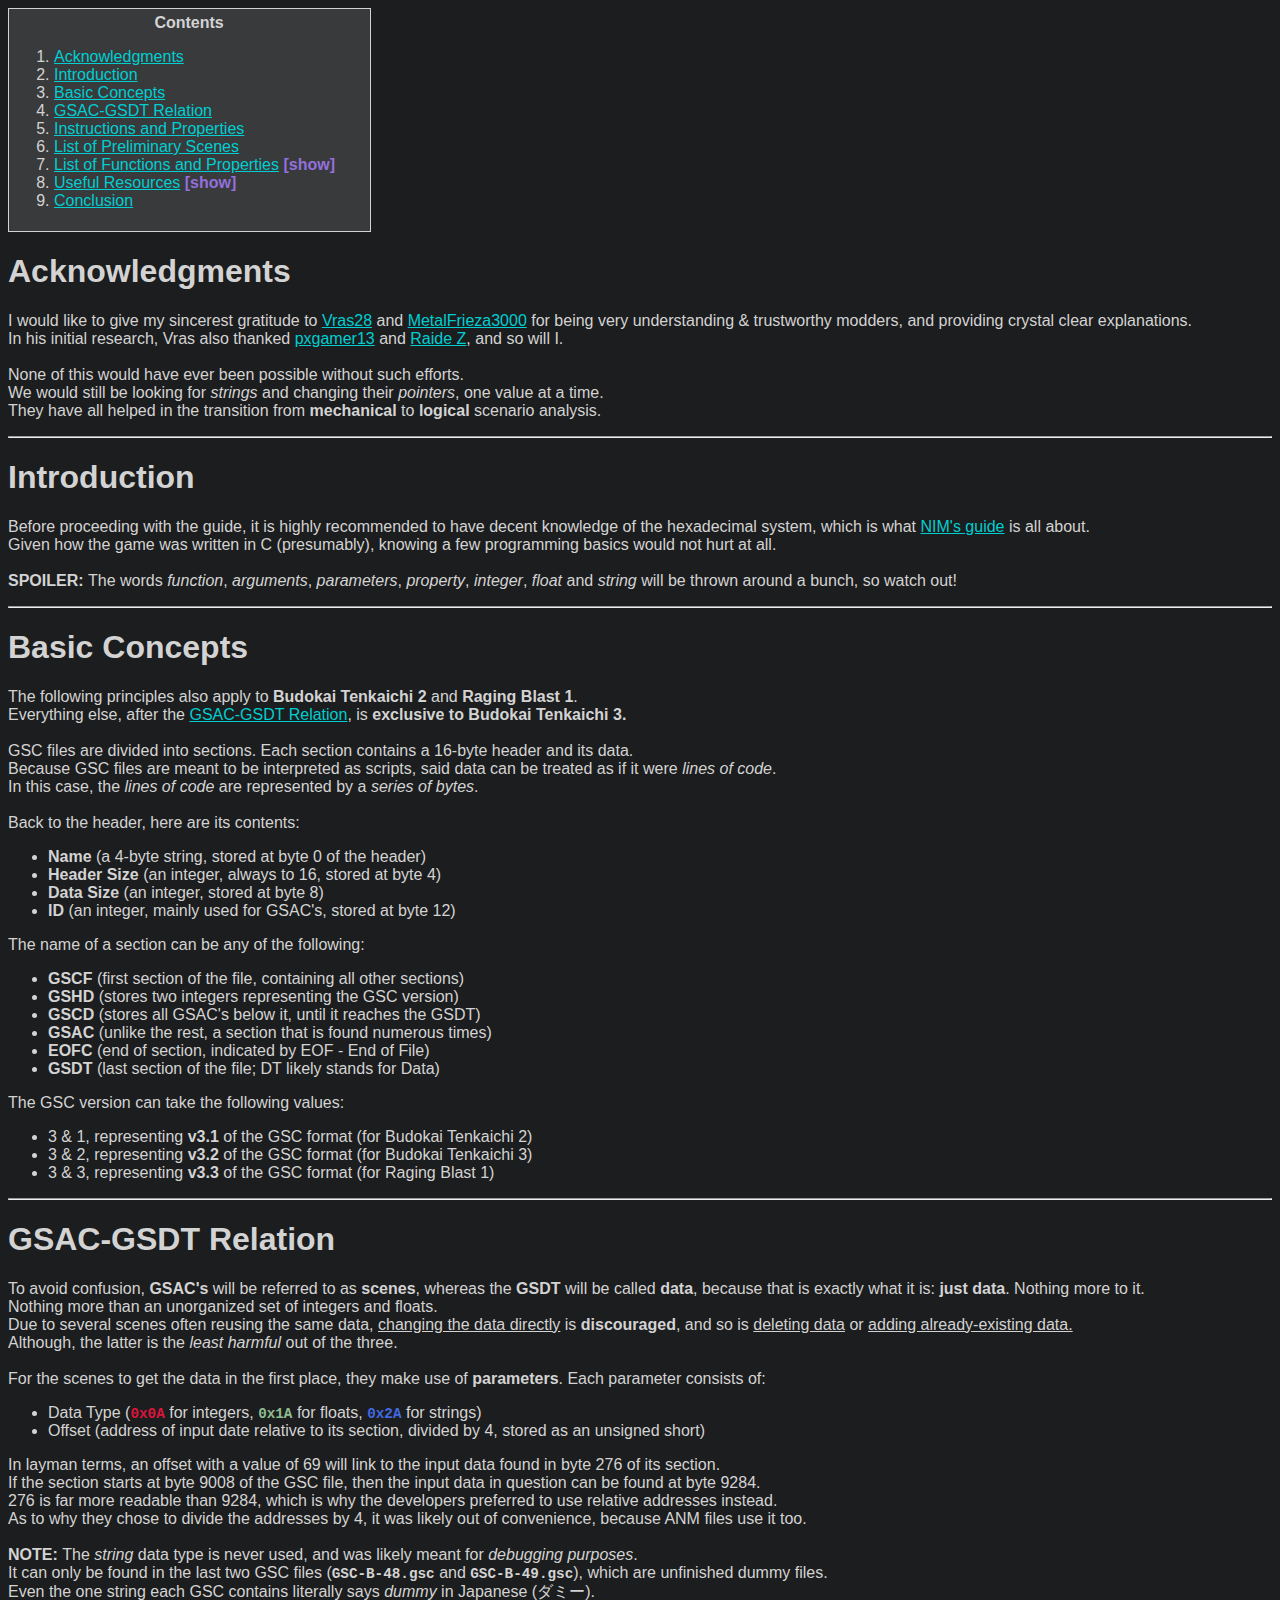
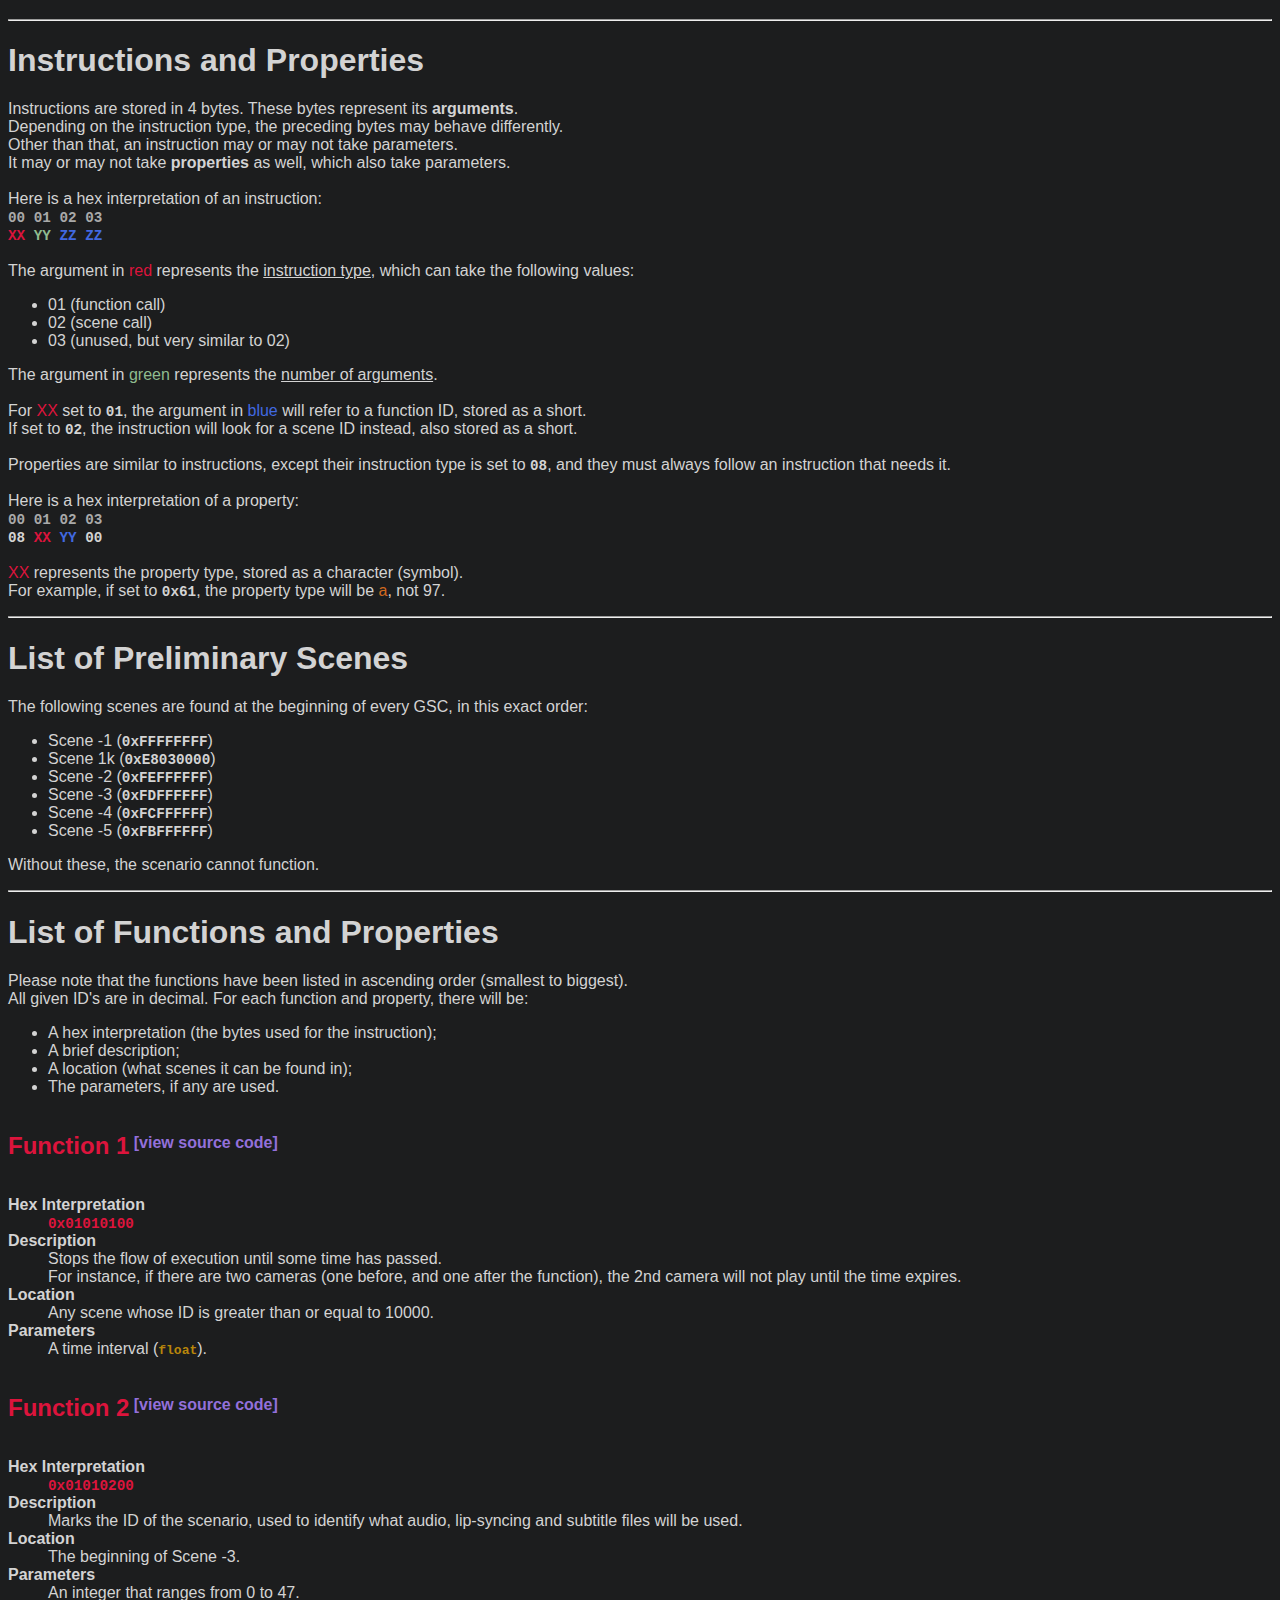
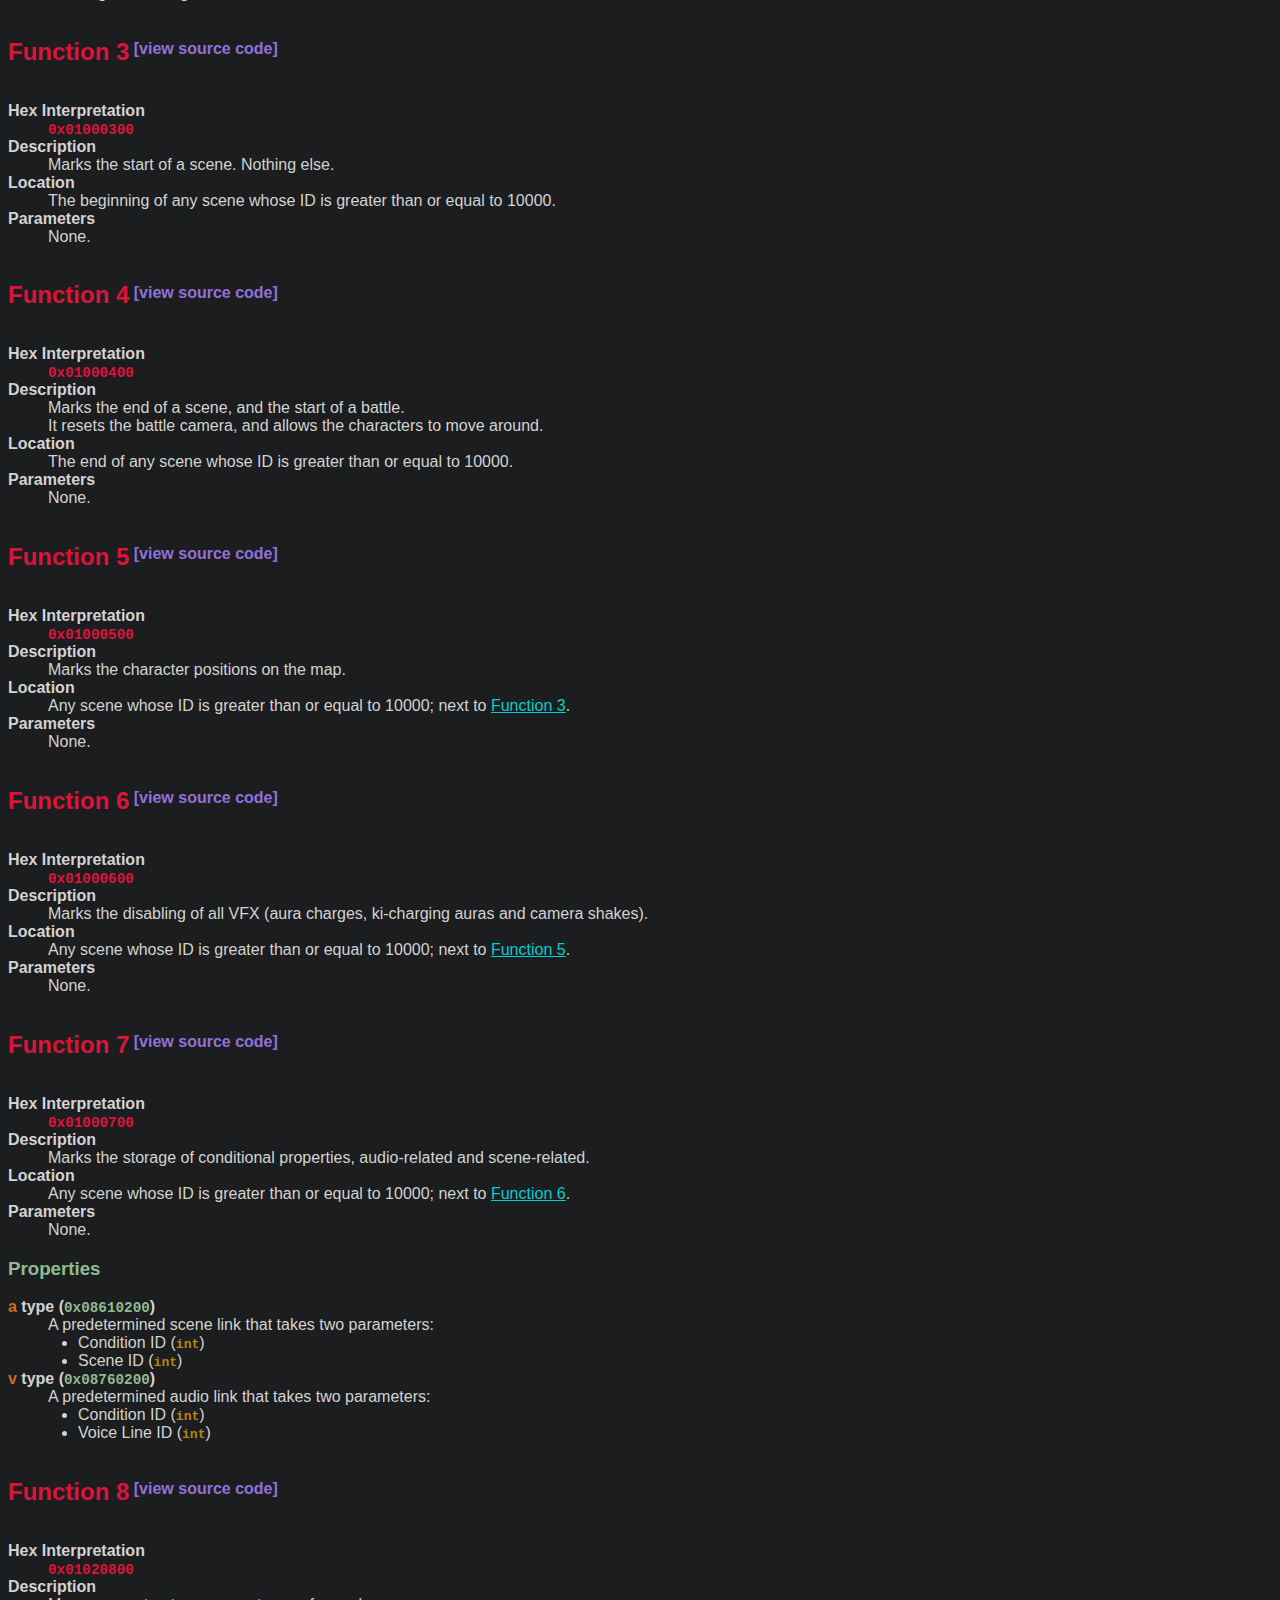
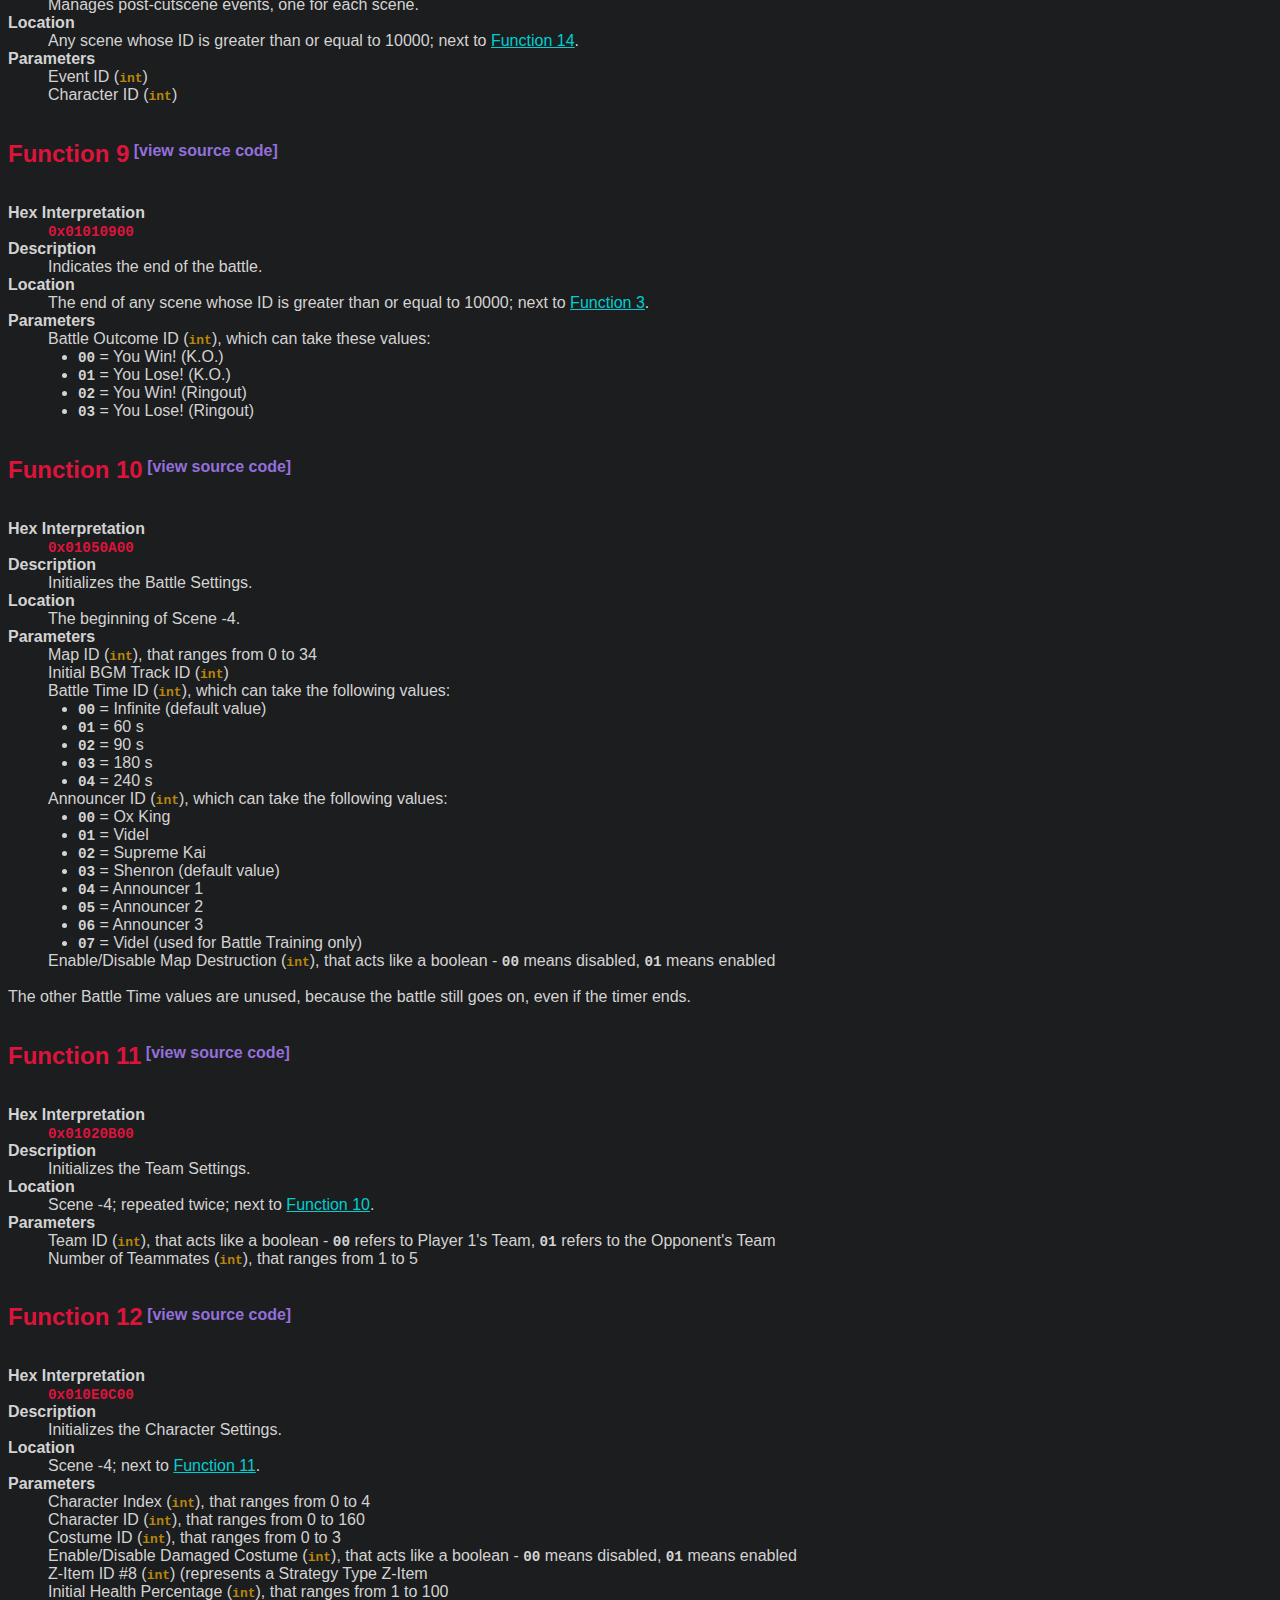
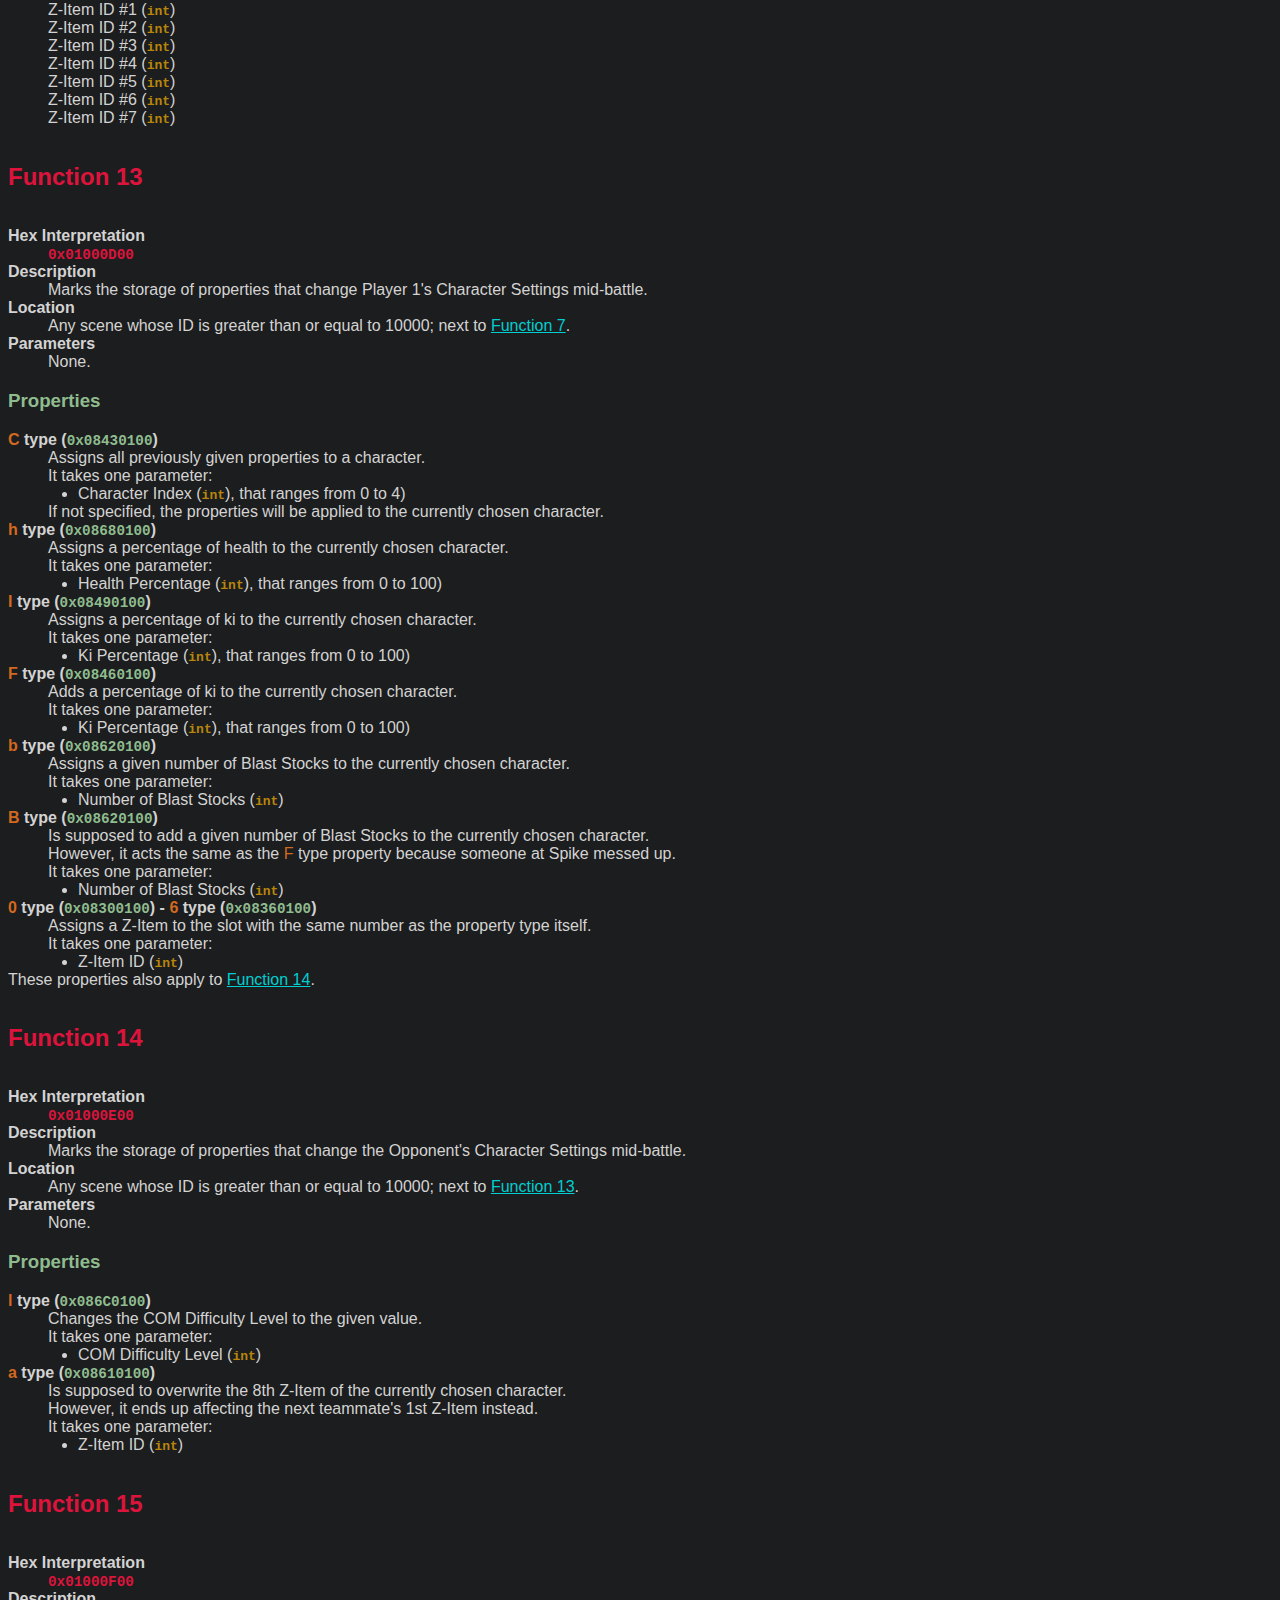
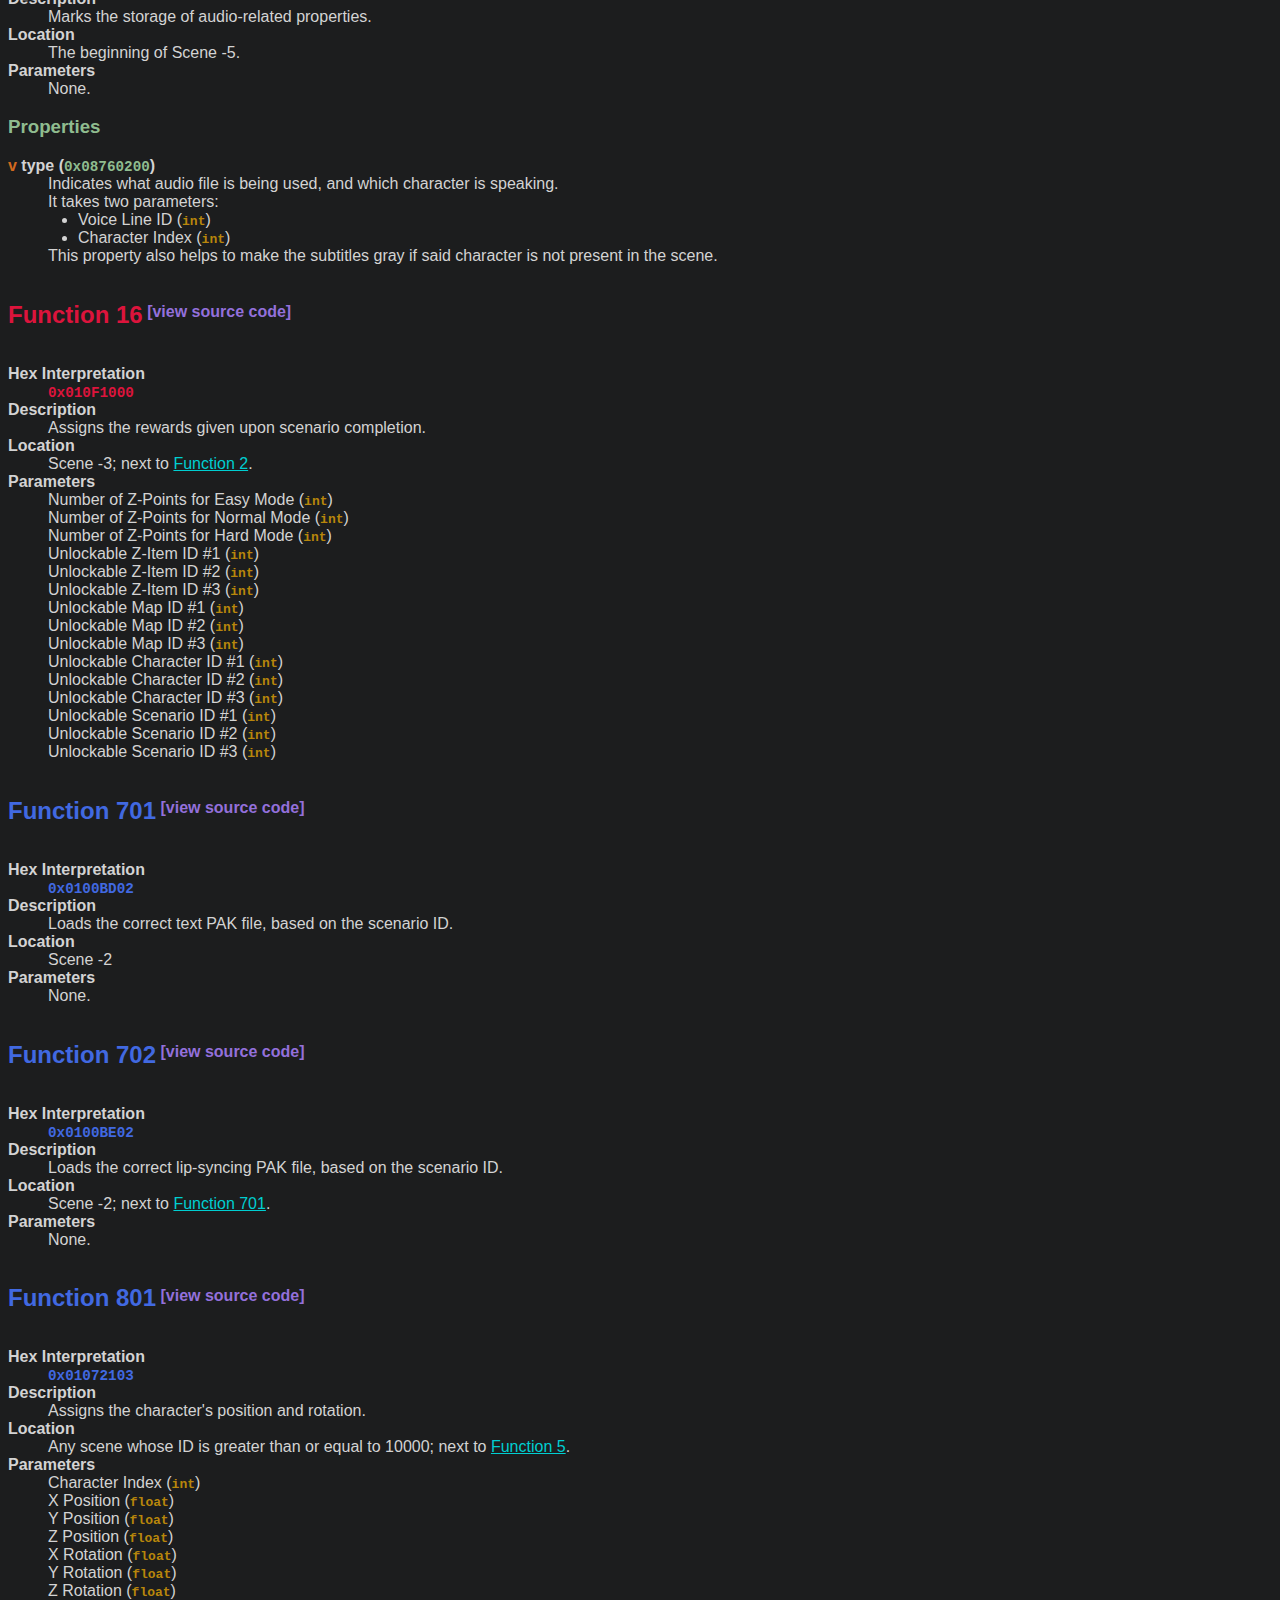
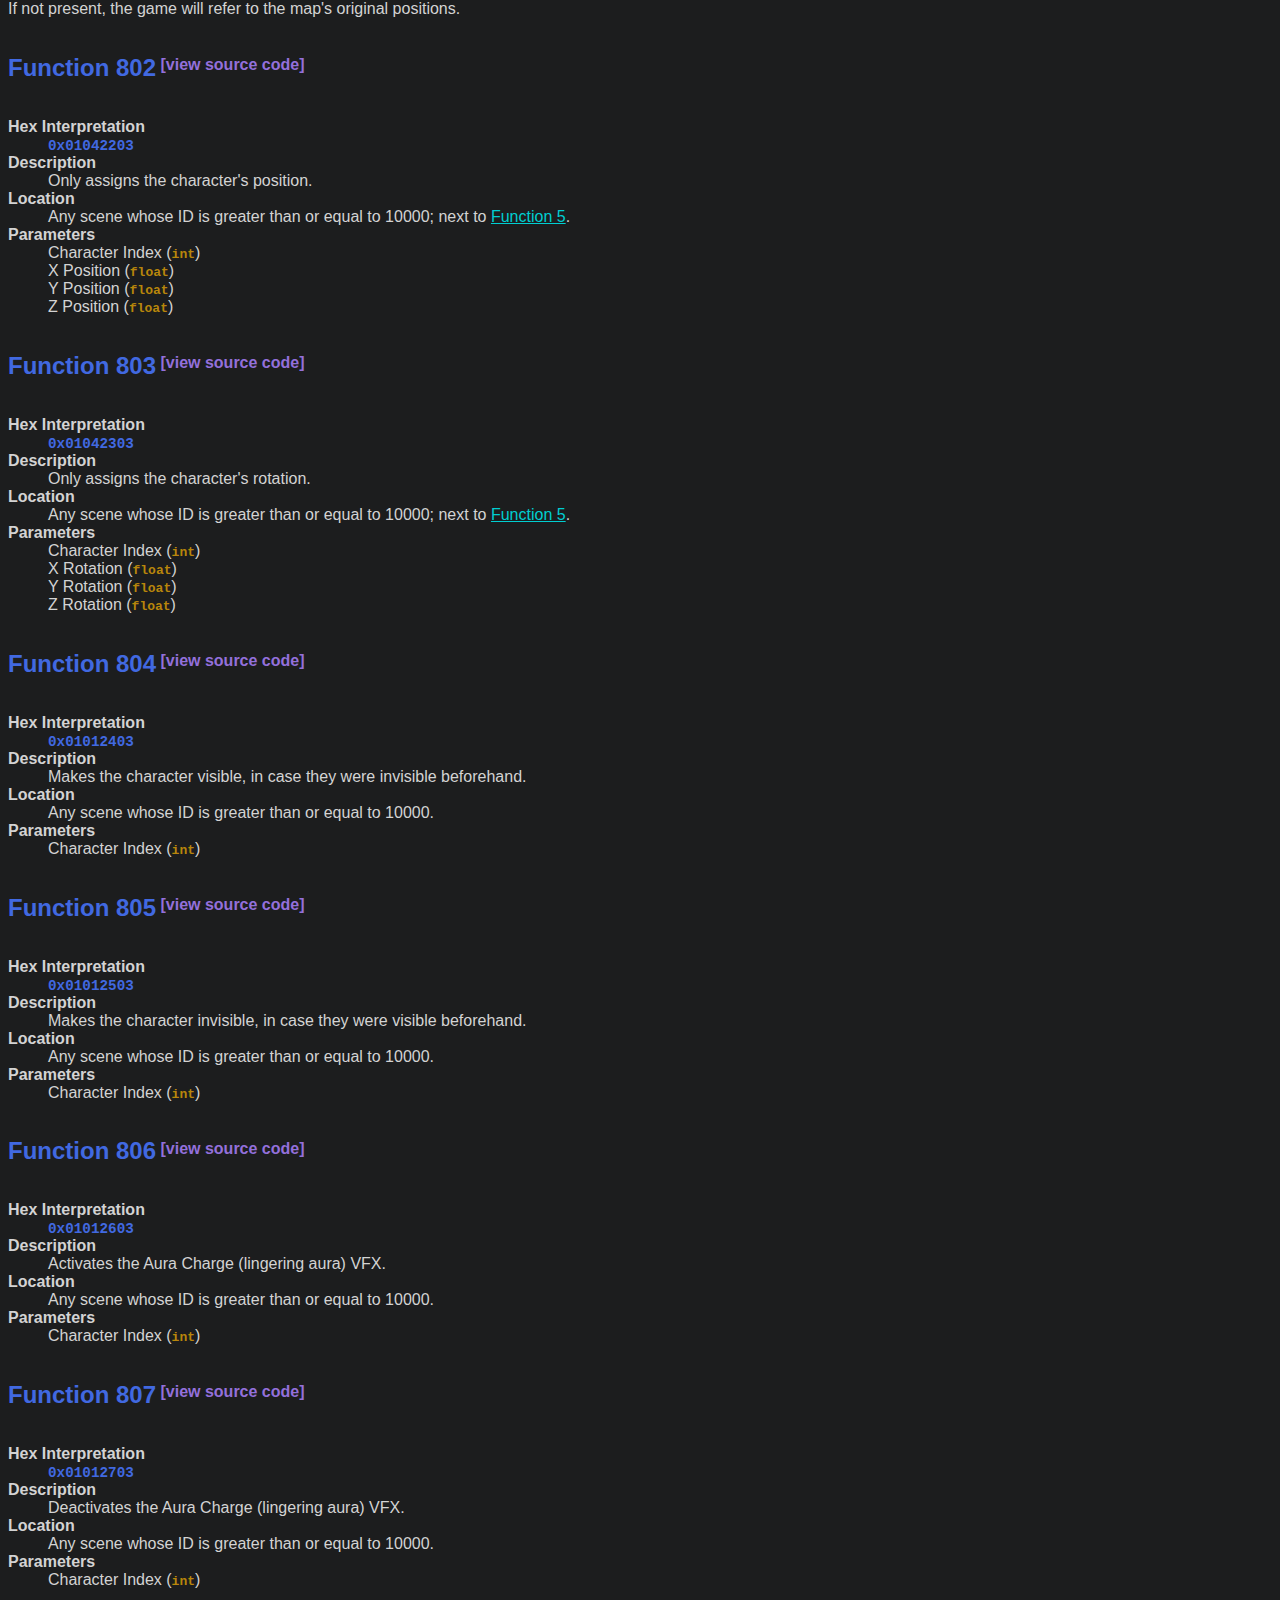
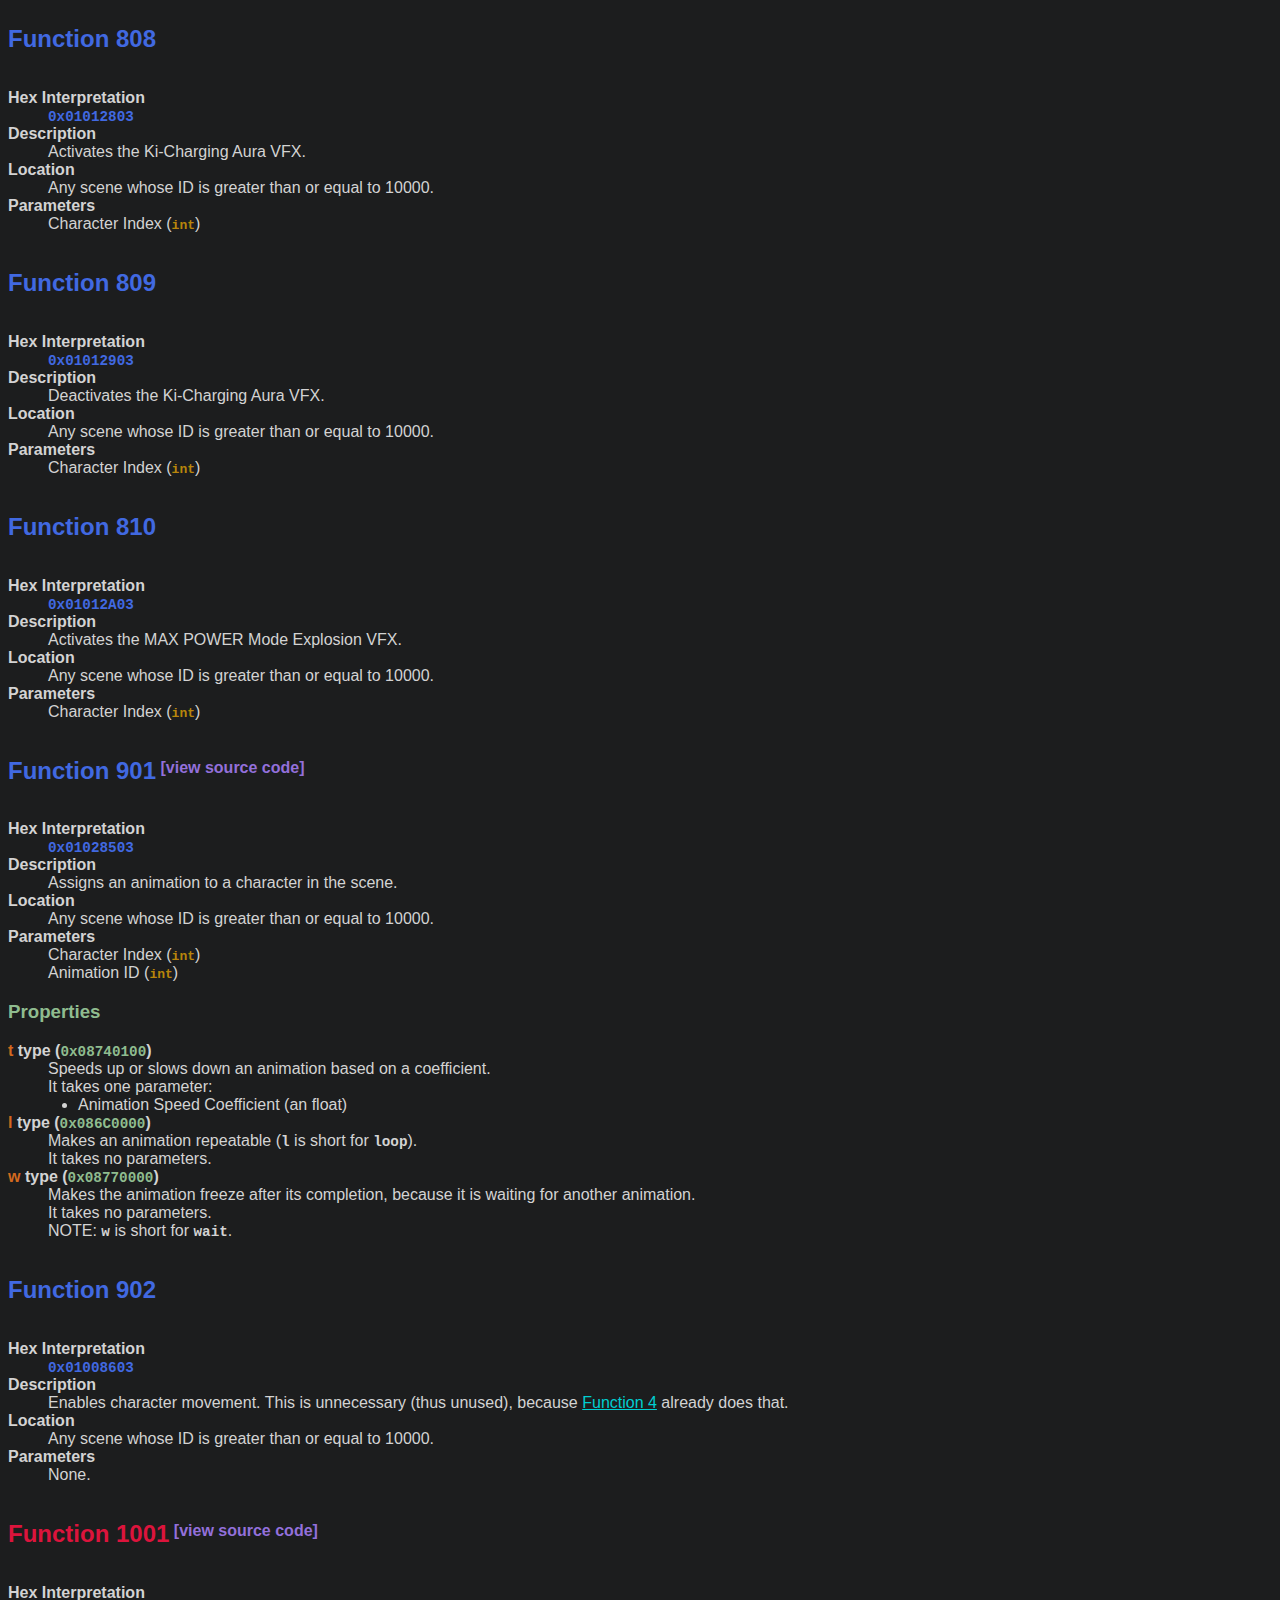
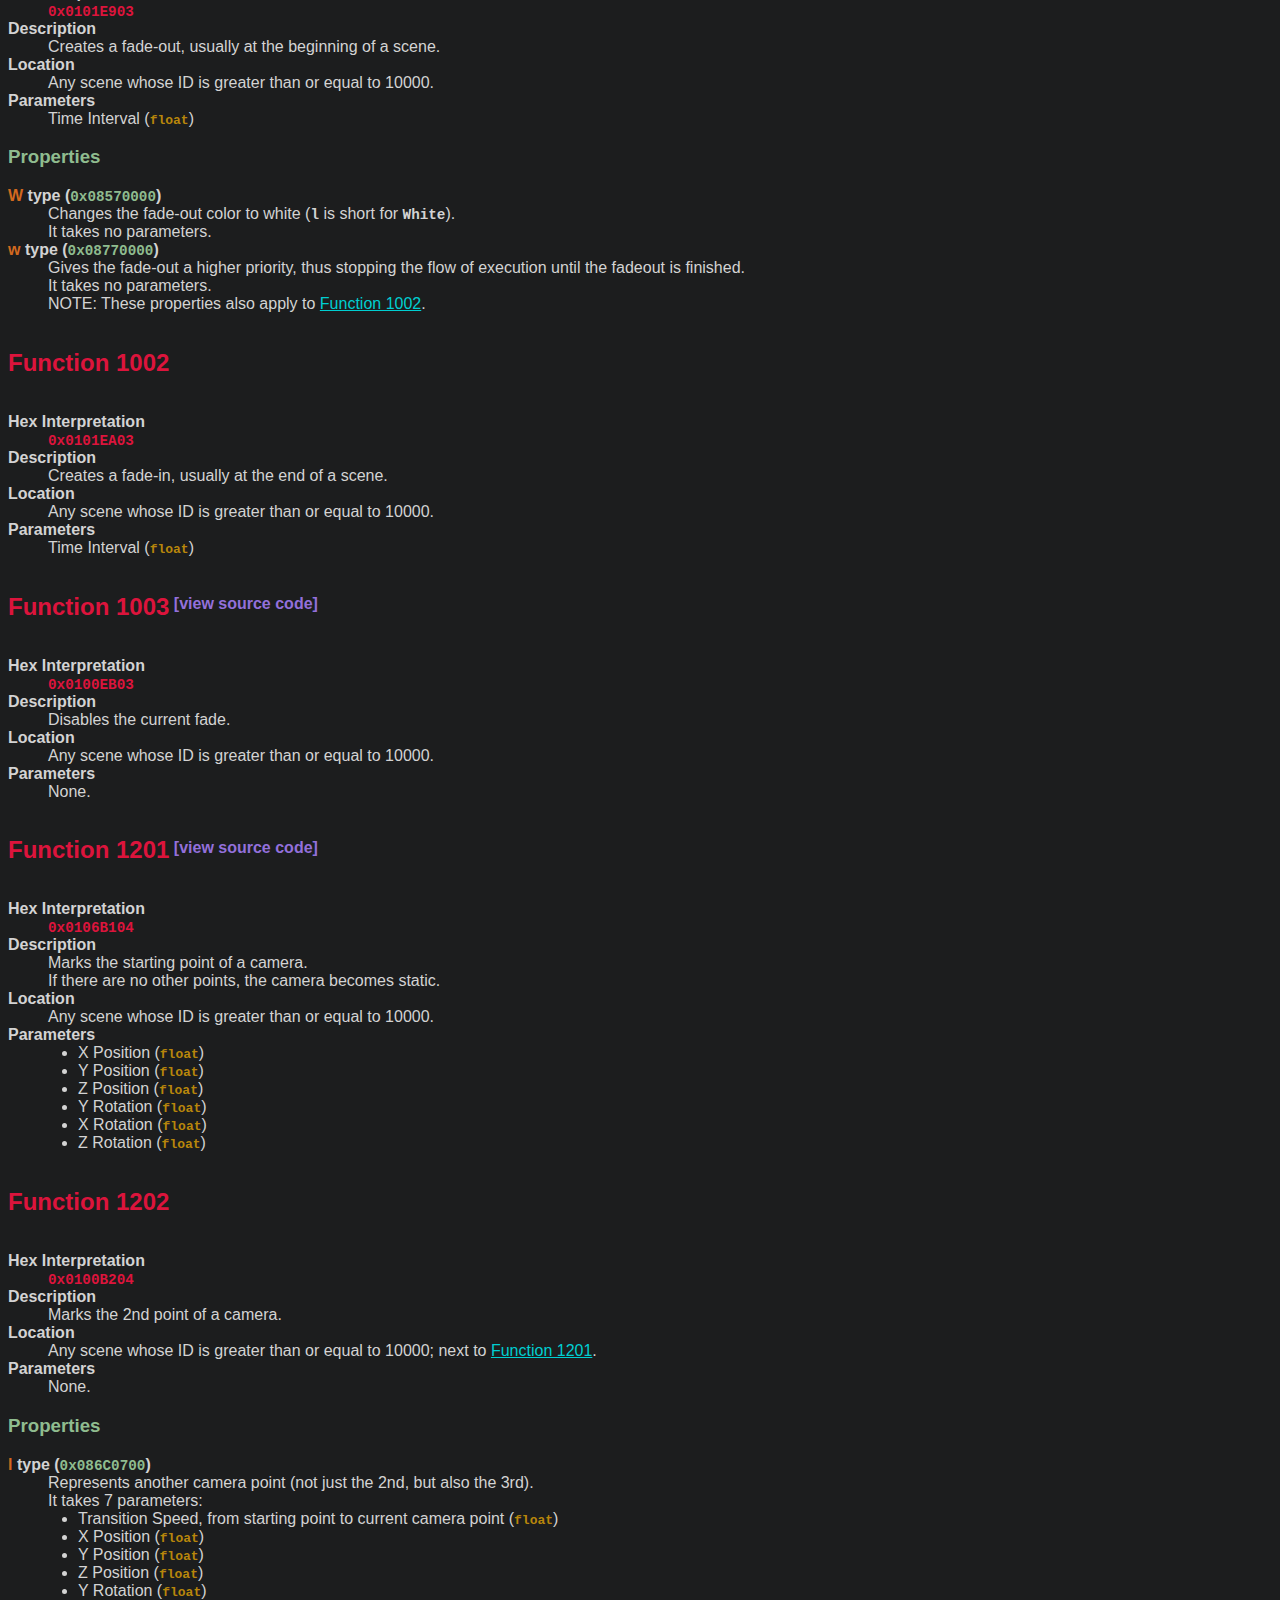
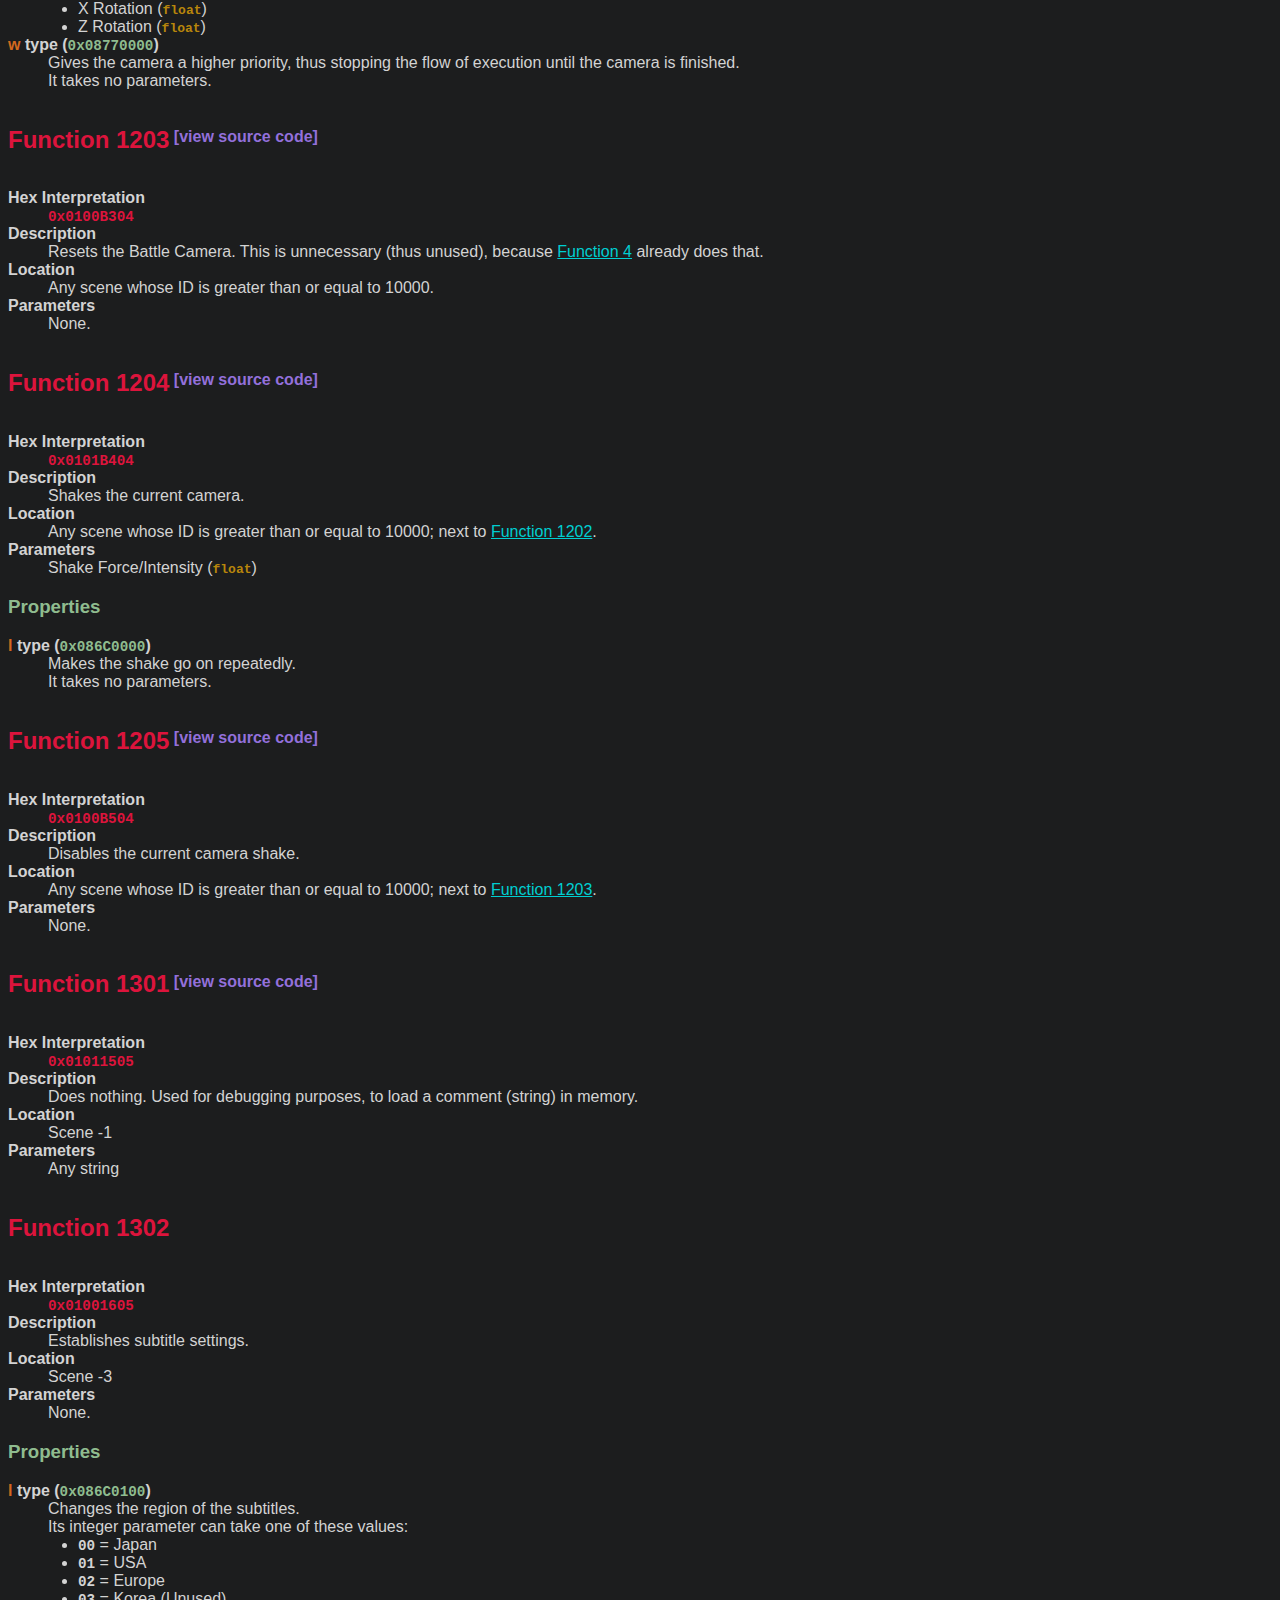
==== commit 573c4331: "fixed typo and incorrectly ordered info" ====
--- a/complete-gsc-breakdown/index.html
+++ b/complete-gsc-breakdown/index.html
@@ -8,7 +8,7 @@
         <meta content="Complete GSC Breakdown" property="og:title"/>
         <meta content="The most up-to-date analytical research of Dragon History scenarios in Budokai Tenkaichi 3." property="og:description"/>
         <meta content="https://embed.com/vivethemodder.github.io/complete-gsc-breakdown" property="og:url"/>
-        <meta content="img\embed.png" property="og:image"/>
+        <meta content="https://vivethemodder.github.io/complete-gsc-breakdown/img/embed.png" property="og:image"/>
         <meta content="#fc9f69" data-react-helmet="true" name="theme-color"/>
         <meta name="twitter:card" content="summary_large_image">
         <!-- additional metadata for better search results -->
@@ -76,6 +76,7 @@
                         <li><a href="#FUNC-1602">Function 1602</a></li>
                         <li><a href="#FUNC-1603">Function 1603</a></li>
                         <li><a href="#FUNC-1701">Function 1701</a></li>
+
                     </ul>
                 </li>
                 <li>
@@ -492,7 +493,7 @@
         <h2 id="FUNC-15" class="r">Function 15</h2>
         <dl>
             <dt>Hex Interpretation</dt>
-            <dd><code class="r">0x01000E00</code></dd>
+            <dd><code class="r">0x01000F00</code></dd>
             <dt>Description</dt>
             <dd>Marks the storage of audio-related properties.</dd>
             <dt>Location</dt>
@@ -640,7 +641,7 @@
             <dt>Hex Interpretation</dt>
             <dd><code class="b">0x01012603</code></dd>
             <dt>Description</dt>
-            <dd>Activates the Ki-charging Aura VFX.</dd>
+            <dd>Activates the Aura Charge (lingering aura) VFX.</dd>
             <dt>Location</dt>
             <dd>Any scene whose ID is greater than or equal to 10000.</dd>
             <dt>Parameters</dt>
@@ -652,7 +653,7 @@
             <dt>Hex Interpretation</dt>
             <dd><code class="b">0x01012703</code></dd>
             <dt>Description</dt>
-            <dd>Deactivates the Ki-charging Aura VFX.</dd>
+            <dd>Deactivates the Aura Charge (lingering aura) VFX.</dd>
             <dt>Location</dt>
             <dd>Any scene whose ID is greater than or equal to 10000.</dd>
             <dt>Parameters</dt>
@@ -663,7 +664,7 @@
             <dt>Hex Interpretation</dt>
             <dd><code class="b">0x01012803</code></dd>
             <dt>Description</dt>
-            <dd>Activates the Aura Charge (lingering aura) VFX.</dd>
+            <dd>Activates the Ki-Charging Aura VFX.</dd>
             <dt>Location</dt>
             <dd>Any scene whose ID is greater than or equal to 10000.</dd>
             <dt>Parameters</dt>
@@ -674,7 +675,7 @@
             <dt>Hex Interpretation</dt>
             <dd><code class="b">0x01012903</code></dd>
             <dt>Description</dt>
-            <dd>Deactivates the Aura Charge (lingering aura) VFX.</dd>
+            <dd>Deactivates the Ki-Charging Aura VFX.</dd>
             <dt>Location</dt>
             <dd>Any scene whose ID is greater than or equal to 10000.</dd>
             <dt>Parameters</dt>
